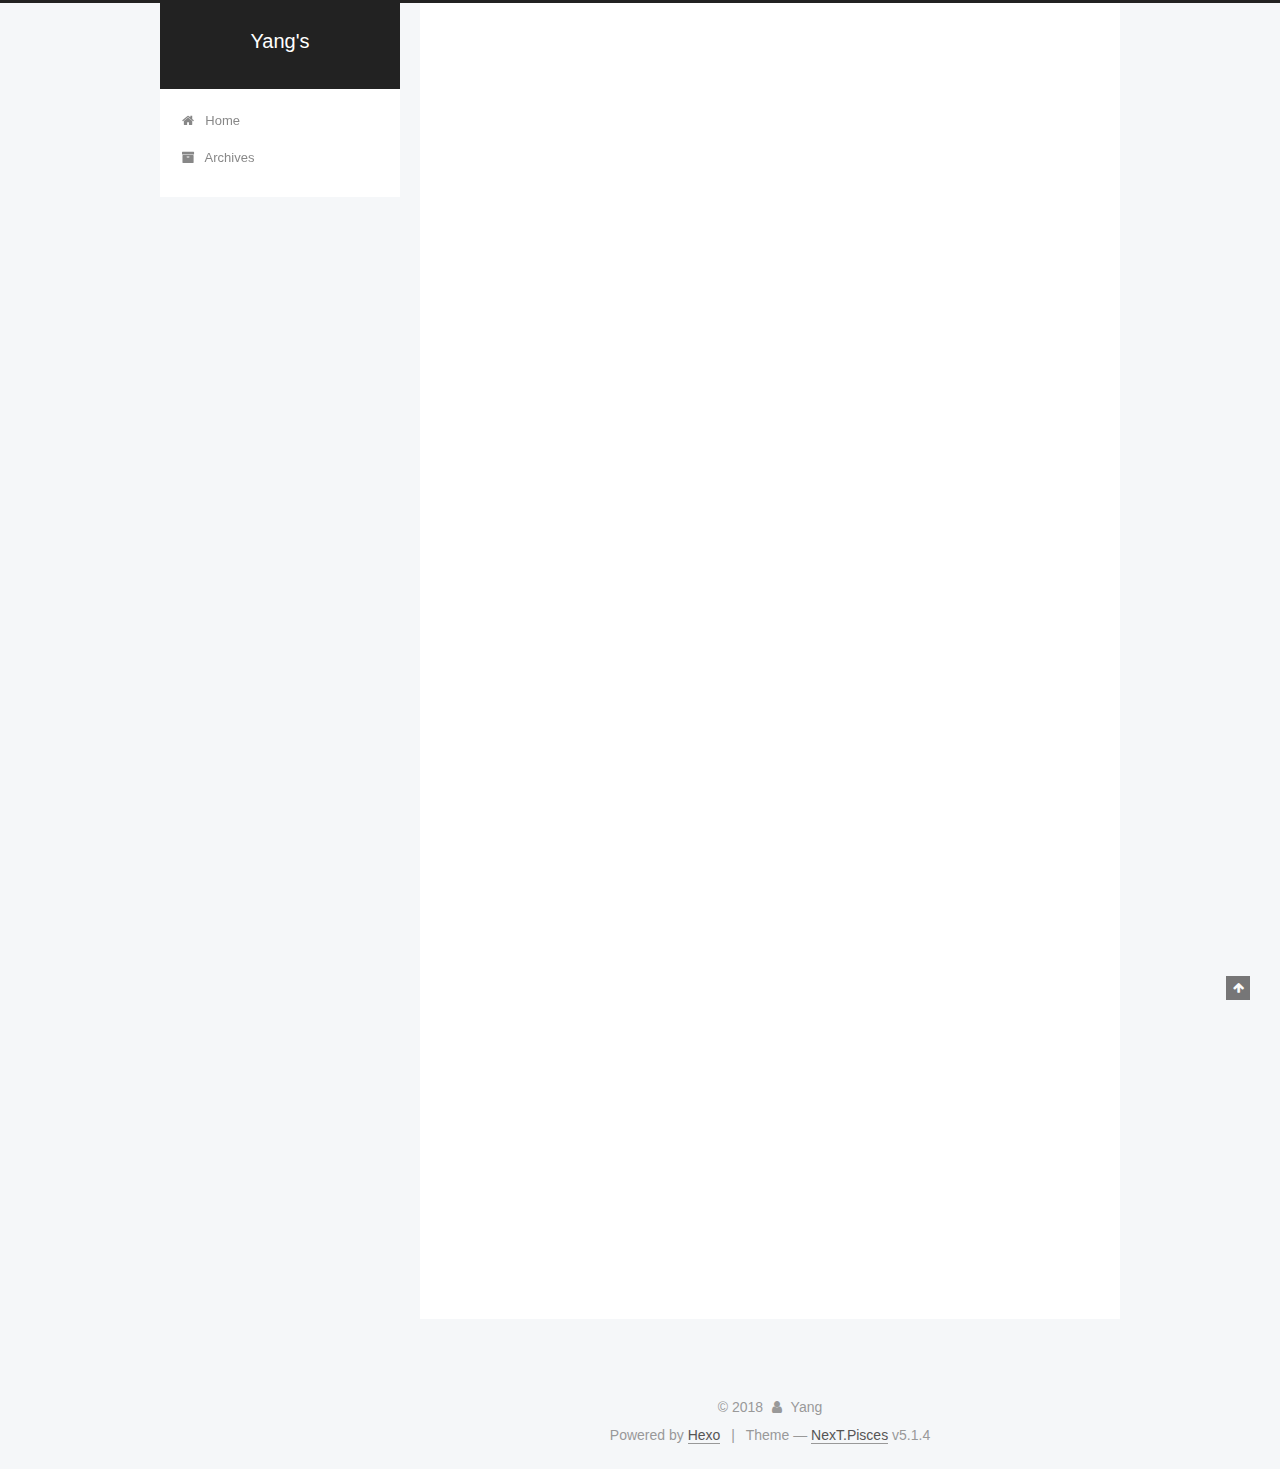
==== index.html @ 1e3bba25 "Site updated: 2018-10-28 23:21:45" ====
<!DOCTYPE html>



  


<html class="theme-next pisces use-motion" lang="en">
<head>
  <meta charset="UTF-8"/>
<meta http-equiv="X-UA-Compatible" content="IE=edge" />
<meta name="viewport" content="width=device-width, initial-scale=1, maximum-scale=1"/>
<meta name="theme-color" content="#222">









<meta http-equiv="Cache-Control" content="no-transform" />
<meta http-equiv="Cache-Control" content="no-siteapp" />
















  
  
  <link href="/lib/fancybox/source/jquery.fancybox.css?v=2.1.5" rel="stylesheet" type="text/css" />







<link href="/lib/font-awesome/css/font-awesome.min.css?v=4.6.2" rel="stylesheet" type="text/css" />

<link href="/css/main.css?v=5.1.4" rel="stylesheet" type="text/css" />


  <link rel="apple-touch-icon" sizes="180x180" href="/images/apple-touch-icon-next.png?v=5.1.4">


  <link rel="icon" type="image/png" sizes="32x32" href="/images/favicon-32x32-next.png?v=5.1.4">


  <link rel="icon" type="image/png" sizes="16x16" href="/images/favicon-16x16-next.png?v=5.1.4">


  <link rel="mask-icon" href="/images/logo.svg?v=5.1.4" color="#222">





  <meta name="keywords" content="Hexo, NexT" />










<meta name="description" content="Angular,React,HTML,CSS,JavaScript,Asp.net,C#,Bootstrap">
<meta property="og:type" content="website">
<meta property="og:title" content="Yang&#39;s">
<meta property="og:url" content="http://yoursite.com/index.html">
<meta property="og:site_name" content="Yang&#39;s">
<meta property="og:description" content="Angular,React,HTML,CSS,JavaScript,Asp.net,C#,Bootstrap">
<meta property="og:locale" content="en">
<meta name="twitter:card" content="summary">
<meta name="twitter:title" content="Yang&#39;s">
<meta name="twitter:description" content="Angular,React,HTML,CSS,JavaScript,Asp.net,C#,Bootstrap">



<script type="text/javascript" id="hexo.configurations">
  var NexT = window.NexT || {};
  var CONFIG = {
    root: '/',
    scheme: 'Pisces',
    version: '5.1.4',
    sidebar: {"position":"left","display":"post","offset":12,"b2t":false,"scrollpercent":false,"onmobile":false},
    fancybox: true,
    tabs: true,
    motion: {"enable":true,"async":false,"transition":{"post_block":"fadeIn","post_header":"slideDownIn","post_body":"slideDownIn","coll_header":"slideLeftIn","sidebar":"slideUpIn"}},
    duoshuo: {
      userId: '0',
      author: 'Author'
    },
    algolia: {
      applicationID: '',
      apiKey: '',
      indexName: '',
      hits: {"per_page":10},
      labels: {"input_placeholder":"Search for Posts","hits_empty":"We didn't find any results for the search: ${query}","hits_stats":"${hits} results found in ${time} ms"}
    }
  };
</script>



  <link rel="canonical" href="http://yoursite.com/"/>





  <title>Yang's</title>
  








</head>

<body itemscope itemtype="http://schema.org/WebPage" lang="en">

  
  
    
  

  <div class="container sidebar-position-left 
  page-home">
    <div class="headband"></div>

    <header id="header" class="header" itemscope itemtype="http://schema.org/WPHeader">
      <div class="header-inner"><div class="site-brand-wrapper">
  <div class="site-meta ">
    

    <div class="custom-logo-site-title">
      <a href="/"  class="brand" rel="start">
        <span class="logo-line-before"><i></i></span>
        <span class="site-title">Yang's</span>
        <span class="logo-line-after"><i></i></span>
      </a>
    </div>
      
        <p class="site-subtitle"></p>
      
  </div>

  <div class="site-nav-toggle">
    <button>
      <span class="btn-bar"></span>
      <span class="btn-bar"></span>
      <span class="btn-bar"></span>
    </button>
  </div>
</div>

<nav class="site-nav">
  

  
    <ul id="menu" class="menu">
      
        
        <li class="menu-item menu-item-home">
          <a href="/" rel="section">
            
              <i class="menu-item-icon fa fa-fw fa-home"></i> <br />
            
            Home
          </a>
        </li>
      
        
        <li class="menu-item menu-item-archives">
          <a href="/archives/" rel="section">
            
              <i class="menu-item-icon fa fa-fw fa-archive"></i> <br />
            
            Archives
          </a>
        </li>
      

      
    </ul>
  

  
</nav>



 </div>
    </header>

    <main id="main" class="main">
      <div class="main-inner">
        <div class="content-wrap">
          <div id="content" class="content">
            
  <section id="posts" class="posts-expand">
    
      

  

  
  
  

  <article class="post post-type-normal" itemscope itemtype="http://schema.org/Article">
  
  
  
  <div class="post-block">
    <link itemprop="mainEntityOfPage" href="http://yoursite.com/2018/10/14/A-reflection-on-comparing-coding-pattern-between-Angular-and-React/">

    <span hidden itemprop="author" itemscope itemtype="http://schema.org/Person">
      <meta itemprop="name" content="Yang">
      <meta itemprop="description" content="">
      <meta itemprop="image" content="/images/avatar.gif">
    </span>

    <span hidden itemprop="publisher" itemscope itemtype="http://schema.org/Organization">
      <meta itemprop="name" content="Yang's">
    </span>

    
      <header class="post-header">

        
        
          <h1 class="post-title" itemprop="name headline">
                
                <a class="post-title-link" href="/2018/10/14/A-reflection-on-comparing-coding-pattern-between-Angular-and-React/" itemprop="url">A reflection on comparing coding pattern between Angular and React</a></h1>
        

        <div class="post-meta">
          <span class="post-time">
            
              <span class="post-meta-item-icon">
                <i class="fa fa-calendar-o"></i>
              </span>
              
                <span class="post-meta-item-text">Posted on</span>
              
              <time title="Post created" itemprop="dateCreated datePublished" datetime="2018-10-14T21:02:24+13:00">
                2018-10-14
              </time>
            

            

            
          </span>

          

          
            
          

          
          

          

          

          

        </div>
      </header>
    

    
    
    
    <div class="post-body" itemprop="articleBody">

      
      

      
        
          
            
          
        
      
    </div>
    
    
    

    

    

    

    <footer class="post-footer">
      

      

      

      
      
        <div class="post-eof"></div>
      
    </footer>
  </div>
  
  
  
  </article>


    
      

  

  
  
  

  <article class="post post-type-normal" itemscope itemtype="http://schema.org/Article">
  
  
  
  <div class="post-block">
    <link itemprop="mainEntityOfPage" href="http://yoursite.com/2018/10/13/hello-world/">

    <span hidden itemprop="author" itemscope itemtype="http://schema.org/Person">
      <meta itemprop="name" content="Yang">
      <meta itemprop="description" content="">
      <meta itemprop="image" content="/images/avatar.gif">
    </span>

    <span hidden itemprop="publisher" itemscope itemtype="http://schema.org/Organization">
      <meta itemprop="name" content="Yang's">
    </span>

    
      <header class="post-header">

        
        
          <h1 class="post-title" itemprop="name headline">
                
                <a class="post-title-link" href="/2018/10/13/hello-world/" itemprop="url">【React】 Leap~Leap</a></h1>
        

        <div class="post-meta">
          <span class="post-time">
            
              <span class="post-meta-item-icon">
                <i class="fa fa-calendar-o"></i>
              </span>
              
                <span class="post-meta-item-text">Posted on</span>
              
              <time title="Post created" itemprop="dateCreated datePublished" datetime="2018-10-13T15:07:17+13:00">
                2018-10-13
              </time>
            

            

            
          </span>

          

          
            
          

          
          

          

          

          

        </div>
      </header>
    

    
    
    
    <div class="post-body" itemprop="articleBody">

      
      

      
        
          
            <p>This Leap~Leap project is done by using React and React-Redux. The process of designing state, modifing state and the corresponding rerendering helps me grasp those two essential<br>skills deeply. The snapshot is presenting below.<br>(<a href="https://fisheep8.github.io/leap/22954.png" target="_blank" rel="noopener">https://fisheep8.github.io/leap/22954.png</a>)</p>
<h2 id="Quick-Start"><a href="#Quick-Start" class="headerlink" title="Quick Start"></a>Quick Start</h2><h3 id="Create-a-new-post"><a href="#Create-a-new-post" class="headerlink" title="Create a new post"></a>Create a new post</h3><figure class="highlight bash"><table><tr><td class="gutter"><pre><span class="line">1</span><br></pre></td><td class="code"><pre><span class="line">$ hexo new <span class="string">"My New Post"</span></span><br></pre></td></tr></table></figure>
<p>More info: <a href="https://fisheep8.github.io/leap/22954.png" target="_blank" rel="noopener">Writing</a></p>
<h3 id="Run-server"><a href="#Run-server" class="headerlink" title="Run server"></a>Run server</h3><figure class="highlight bash"><table><tr><td class="gutter"><pre><span class="line">1</span><br></pre></td><td class="code"><pre><span class="line">$ hexo server</span><br></pre></td></tr></table></figure>
<p>More info: <a href="https://hexo.io/docs/server.html" target="_blank" rel="noopener">Server</a></p>
<h3 id="Generate-static-files"><a href="#Generate-static-files" class="headerlink" title="Generate static files"></a>Generate static files</h3><figure class="highlight bash"><table><tr><td class="gutter"><pre><span class="line">1</span><br></pre></td><td class="code"><pre><span class="line">$ hexo generate</span><br></pre></td></tr></table></figure>
<p>More info: <a href="https://hexo.io/docs/generating.html" target="_blank" rel="noopener">Generating</a></p>
<h3 id="Deploy-to-remote-sites"><a href="#Deploy-to-remote-sites" class="headerlink" title="Deploy to remote sites"></a>Deploy to remote sites</h3><figure class="highlight bash"><table><tr><td class="gutter"><pre><span class="line">1</span><br></pre></td><td class="code"><pre><span class="line">$ hexo deploy</span><br></pre></td></tr></table></figure>
<p>More info: <a href="https://hexo.io/docs/deployment.html" target="_blank" rel="noopener">Deployment</a></p>

          
        
      
    </div>
    
    
    

    

    

    

    <footer class="post-footer">
      

      

      

      
      
        <div class="post-eof"></div>
      
    </footer>
  </div>
  
  
  
  </article>


    
  </section>

  


          </div>
          


          

        </div>
        
          
  
  <div class="sidebar-toggle">
    <div class="sidebar-toggle-line-wrap">
      <span class="sidebar-toggle-line sidebar-toggle-line-first"></span>
      <span class="sidebar-toggle-line sidebar-toggle-line-middle"></span>
      <span class="sidebar-toggle-line sidebar-toggle-line-last"></span>
    </div>
  </div>

  <aside id="sidebar" class="sidebar">
    
    <div class="sidebar-inner">

      

      

      <section class="site-overview-wrap sidebar-panel sidebar-panel-active">
        <div class="site-overview">
          <div class="site-author motion-element" itemprop="author" itemscope itemtype="http://schema.org/Person">
            
              <p class="site-author-name" itemprop="name">Yang</p>
              <p class="site-description motion-element" itemprop="description">Angular,React,HTML,CSS,JavaScript,Asp.net,C#,Bootstrap</p>
          </div>

          <nav class="site-state motion-element">

            
              <div class="site-state-item site-state-posts">
              
                <a href="/archives/">
              
                  <span class="site-state-item-count">2</span>
                  <span class="site-state-item-name">posts</span>
                </a>
              </div>
            

            

            

          </nav>

          

          

          
          

          
          

          

        </div>
      </section>

      

      

    </div>
  </aside>


        
      </div>
    </main>

    <footer id="footer" class="footer">
      <div class="footer-inner">
        <div class="copyright">&copy; <span itemprop="copyrightYear">2018</span>
  <span class="with-love">
    <i class="fa fa-user"></i>
  </span>
  <span class="author" itemprop="copyrightHolder">Yang</span>

  
</div>


  <div class="powered-by">Powered by <a class="theme-link" target="_blank" href="https://hexo.io">Hexo</a></div>



  <span class="post-meta-divider">|</span>



  <div class="theme-info">Theme &mdash; <a class="theme-link" target="_blank" href="https://github.com/iissnan/hexo-theme-next">NexT.Pisces</a> v5.1.4</div>




        







        
      </div>
    </footer>

    
      <div class="back-to-top">
        <i class="fa fa-arrow-up"></i>
        
      </div>
    

    

  </div>

  

<script type="text/javascript">
  if (Object.prototype.toString.call(window.Promise) !== '[object Function]') {
    window.Promise = null;
  }
</script>









  












  
  
    <script type="text/javascript" src="/lib/jquery/index.js?v=2.1.3"></script>
  

  
  
    <script type="text/javascript" src="/lib/fastclick/lib/fastclick.min.js?v=1.0.6"></script>
  

  
  
    <script type="text/javascript" src="/lib/jquery_lazyload/jquery.lazyload.js?v=1.9.7"></script>
  

  
  
    <script type="text/javascript" src="/lib/velocity/velocity.min.js?v=1.2.1"></script>
  

  
  
    <script type="text/javascript" src="/lib/velocity/velocity.ui.min.js?v=1.2.1"></script>
  

  
  
    <script type="text/javascript" src="/lib/fancybox/source/jquery.fancybox.pack.js?v=2.1.5"></script>
  


  


  <script type="text/javascript" src="/js/src/utils.js?v=5.1.4"></script>

  <script type="text/javascript" src="/js/src/motion.js?v=5.1.4"></script>



  
  


  <script type="text/javascript" src="/js/src/affix.js?v=5.1.4"></script>

  <script type="text/javascript" src="/js/src/schemes/pisces.js?v=5.1.4"></script>



  

  


  <script type="text/javascript" src="/js/src/bootstrap.js?v=5.1.4"></script>



  


  




	





  





  












  





  

  

  

  
  

  

  

  

</body>
</html>
---- css/main.css ----
/* normalize.css v3.0.2 | MIT License | git.io/normalize */
html {
  font-family: sans-serif; /* 1 */
  -ms-text-size-adjust: 100%; /* 2 */
  -webkit-text-size-adjust: 100%; /* 2 */
}
body {
  margin: 0;
}
article,
aside,
details,
figcaption,
figure,
footer,
header,
hgroup,
main,
menu,
nav,
section,
summary {
  display: block;
}
audio,
canvas,
progress,
video {
  display: inline-block; /* 1 */
  vertical-align: baseline; /* 2 */
}
audio:not([controls]) {
  display: none;
  height: 0;
}
[hidden],
template {
  display: none;
}
a {
  background-color: transparent;
}
a:active,
a:hover {
  outline: 0;
}
abbr[title] {
  border-bottom: 1px dotted;
}
b,
strong {
  font-weight: bold;
}
dfn {
  font-style: italic;
}
h1 {
  font-size: 2em;
  margin: 0.67em 0;
}
mark {
  background: #ff0;
  color: #000;
}
small {
  font-size: 80%;
}
sub,
sup {
  font-size: 75%;
  line-height: 0;
  position: relative;
  vertical-align: baseline;
}
sup {
  top: -0.5em;
}
sub {
  bottom: -0.25em;
}
img {
  border: 0;
}
svg:not(:root) {
  overflow: hidden;
}
figure {
  margin: 1em 40px;
}
hr {
  -moz-box-sizing: content-box;
  box-sizing: content-box;
  height: 0;
}
pre {
  overflow: auto;
}
code,
kbd,
pre,
samp {
  font-family: monospace, monospace;
  font-size: 1em;
}
button,
input,
optgroup,
select,
textarea {
  color: inherit; /* 1 */
  font: inherit; /* 2 */
  margin: 0; /* 3 */
}
button {
  overflow: visible;
}
button,
select {
  text-transform: none;
}
button,
html input[type="button"],
input[type="reset"],
input[type="submit"] {
  -webkit-appearance: button; /* 2 */
  cursor: pointer; /* 3 */
}
button[disabled],
html input[disabled] {
  cursor: default;
}
button::-moz-focus-inner,
input::-moz-focus-inner {
  border: 0;
  padding: 0;
}
input {
  line-height: normal;
}
input[type="checkbox"],
input[type="radio"] {
  box-sizing: border-box; /* 1 */
  padding: 0; /* 2 */
}
input[type="number"]::-webkit-inner-spin-button,
input[type="number"]::-webkit-outer-spin-button {
  height: auto;
}
input[type="search"] {
  -webkit-appearance: textfield; /* 1 */
  -moz-box-sizing: content-box;
  -webkit-box-sizing: content-box; /* 2 */
  box-sizing: content-box;
}
input[type="search"]::-webkit-search-cancel-button,
input[type="search"]::-webkit-search-decoration {
  -webkit-appearance: none;
}
fieldset {
  border: 1px solid #c0c0c0;
  margin: 0 2px;
  padding: 0.35em 0.625em 0.75em;
}
legend {
  border: 0; /* 1 */
  padding: 0; /* 2 */
}
textarea {
  overflow: auto;
}
optgroup {
  font-weight: bold;
}
table {
  border-collapse: collapse;
  border-spacing: 0;
}
td,
th {
  padding: 0;
}
::selection {
  background: #262a30;
  color: #fff;
}
body {
  position: relative;
  font-family: 'Lato', "PingFang SC", "Microsoft YaHei", sans-serif;
  font-size: 14px;
  line-height: 2;
  color: #555;
  background: #f5f7f9;
}
@media (max-width: 767px) {
  body {
    padding-right: 0 !important;
  }
}
@media (min-width: 768px) and (max-width: 991px) {
  body {
    padding-right: 0 !important;
  }
}
@media (min-width: 1600px) {
  body {
    font-size: 16px;
  }
}
h1,
h2,
h3,
h4,
h5,
h6 {
  margin: 0;
  padding: 0;
  font-weight: bold;
  line-height: 1.5;
  font-family: 'Lato', "PingFang SC", "Microsoft YaHei", sans-serif;
}
h2,
h3,
h4,
h5,
h6 {
  margin: 20px 0 15px;
}
h1 {
  font-size: 22px;
}
@media (max-width: 767px) {
  h1 {
    font-size: 18px;
  }
}
h2 {
  font-size: 20px;
}
@media (max-width: 767px) {
  h2 {
    font-size: 16px;
  }
}
h3 {
  font-size: 18px;
}
@media (max-width: 767px) {
  h3 {
    font-size: 14px;
  }
}
h4 {
  font-size: 16px;
}
@media (max-width: 767px) {
  h4 {
    font-size: 12px;
  }
}
h5 {
  font-size: 14px;
}
@media (max-width: 767px) {
  h5 {
    font-size: 10px;
  }
}
h6 {
  font-size: 12px;
}
@media (max-width: 767px) {
  h6 {
    font-size: 8px;
  }
}
p {
  margin: 0 0 20px 0;
}
a {
  color: #555;
  text-decoration: none;
  outline: none;
  border-bottom: 1px solid #999;
  word-wrap: break-word;
}
a:hover {
  color: #222;
  border-bottom-color: #222;
}
blockquote {
  margin: 0;
  padding: 0;
}
img {
  display: block;
  margin: auto;
  max-width: 100%;
  height: auto;
}
hr {
  margin: 40px 0;
  height: 3px;
  border: none;
  background-color: #ddd;
  background-image: repeating-linear-gradient(-45deg, #fff, #fff 4px, transparent 4px, transparent 8px);
}
blockquote {
  padding: 0 15px;
  color: #666;
  border-left: 4px solid #ddd;
}
blockquote cite::before {
  content: "-";
  padding: 0 5px;
}
dt {
  font-weight: 700;
}
dd {
  margin: 0;
  padding: 0;
}
kbd {
  border: 1px solid #ccc;
  border-radius: 0.2em;
  box-shadow: 0.1em 0.1em 0.2em rgba(0,0,0,0.1);
  background-color: #f9f9f9;
  font-family: inherit;
  background-image: -webkit-linear-gradient(top, #eee, #fff, #eee);
  padding: 0.1em 0.3em;
  white-space: nowrap;
}
.text-left {
  text-align: left;
}
.text-center {
  text-align: center;
}
.text-right {
  text-align: right;
}
.text-justify {
  text-align: justify;
}
.text-nowrap {
  white-space: nowrap;
}
.text-lowercase {
  text-transform: lowercase;
}
.text-uppercase {
  text-transform: uppercase;
}
.text-capitalize {
  text-transform: capitalize;
}
.center-block {
  display: block;
  margin-left: auto;
  margin-right: auto;
}
.clearfix:before,
.clearfix:after {
  content: " ";
  display: table;
}
.clearfix:after {
  clear: both;
}
.pullquote {
  width: 45%;
}
.pullquote.left {
  float: left;
  margin-left: 5px;
  margin-right: 10px;
}
.pullquote.right {
  float: right;
  margin-left: 10px;
  margin-right: 5px;
}
.affix.affix.affix {
  position: fixed;
}
.translation {
  margin-top: -20px;
  font-size: 14px;
  color: #999;
}
.scrollbar-measure {
  width: 100px;
  height: 100px;
  overflow: scroll;
  position: absolute;
  top: -9999px;
}
.use-motion .motion-element {
  opacity: 0;
}
table {
  margin: 20px 0;
  width: 100%;
  border-collapse: collapse;
  border-spacing: 0;
  border: 1px solid #ddd;
  font-size: 14px;
  table-layout: fixed;
  word-wrap: break-all;
}
table>tbody>tr:nth-of-type(odd) {
  background-color: #f9f9f9;
}
table>tbody>tr:hover {
  background-color: #f5f5f5;
}
caption,
th,
td {
  padding: 8px;
  text-align: left;
  vertical-align: middle;
  font-weight: normal;
}
th,
td {
  border-bottom: 3px solid #ddd;
  border-right: 1px solid #eee;
}
th {
  padding-bottom: 10px;
  font-weight: 700;
}
td {
  border-bottom-width: 1px;
}
html,
body {
  height: 100%;
}
.container {
  position: relative;
  min-height: 100%;
}
.header-inner {
  margin: 0 auto;
  padding: 100px 0 70px;
  width: 700px;
}
@media (min-width: 1600px) {
  .container .header-inner {
    width: 900px;
  }
}
.main {
  padding-bottom: 150px;
}
.main-inner {
  margin: 0 auto;
  width: 700px;
}
@media (min-width: 1600px) {
  .container .main-inner {
    width: 900px;
  }
}
.footer {
  position: absolute;
  left: 0;
  bottom: 0;
  width: 100%;
  min-height: 50px;
}
.footer-inner {
  box-sizing: border-box;
  margin: 20px auto;
  width: 700px;
}
@media (min-width: 1600px) {
  .container .footer-inner {
    width: 900px;
  }
}
pre,
.highlight {
  overflow: auto;
  margin: 20px 0;
  padding: 0;
  font-size: 13px;
  color: #4d4d4c;
  background: #f7f7f7;
  line-height: 1.6;
}
pre,
code {
  font-family: consolas, Menlo, "PingFang SC", "Microsoft YaHei", monospace;
}
code {
  padding: 2px 4px;
  word-wrap: break-word;
  color: #555;
  background: #eee;
  border-radius: 3px;
  font-size: 13px;
}
pre {
  padding: 10px;
}
pre code {
  padding: 0;
  color: #4d4d4c;
  background: none;
  text-shadow: none;
}
.highlight {
  border-radius: 1px;
}
.highlight pre {
  border: none;
  margin: 0;
  padding: 10px 0;
}
.highlight table {
  margin: 0;
  width: auto;
  border: none;
}
.highlight td {
  border: none;
  padding: 0;
}
.highlight figcaption {
  font-size: 1em;
  color: #4d4d4c;
  line-height: 1em;
  margin-bottom: 1em;
}
.highlight figcaption:before,
.highlight figcaption:after {
  content: " ";
  display: table;
}
.highlight figcaption:after {
  clear: both;
}
.highlight figcaption a {
  float: right;
  color: #4d4d4c;
}
.highlight figcaption a:hover {
  border-bottom-color: #4d4d4c;
}
.highlight .gutter pre {
  padding-left: 10px;
  padding-right: 10px;
  color: #869194;
  text-align: right;
  background-color: #eff2f3;
}
.highlight .code pre {
  width: 100%;
  padding-left: 10px;
  padding-right: 10px;
  background-color: #f7f7f7;
}
.highlight .line {
  height: 20px;
}
.gutter {
  -webkit-user-select: none;
  -moz-user-select: none;
  -ms-user-select: none;
  user-select: none;
}
.gist table {
  width: auto;
}
.gist table td {
  border: none;
}
pre .deletion {
  background: #fdd;
}
pre .addition {
  background: #dfd;
}
pre .meta {
  color: #8959a8;
}
pre .comment {
  color: #8e908c;
}
pre .variable,
pre .attribute,
pre .tag,
pre .regexp,
pre .ruby .constant,
pre .xml .tag .title,
pre .xml .pi,
pre .xml .doctype,
pre .html .doctype,
pre .css .id,
pre .css .class,
pre .css .pseudo {
  color: #c82829;
}
pre .number,
pre .preprocessor,
pre .built_in,
pre .literal,
pre .params,
pre .constant,
pre .command {
  color: #f5871f;
}
pre .ruby .class .title,
pre .css .rules .attribute,
pre .string,
pre .value,
pre .inheritance,
pre .header,
pre .ruby .symbol,
pre .xml .cdata,
pre .special,
pre .number,
pre .formula {
  color: #718c00;
}
pre .title,
pre .css .hexcolor {
  color: #3e999f;
}
pre .function,
pre .python .decorator,
pre .python .title,
pre .ruby .function .title,
pre .ruby .title .keyword,
pre .perl .sub,
pre .javascript .title,
pre .coffeescript .title {
  color: #4271ae;
}
pre .keyword,
pre .javascript .function {
  color: #8959a8;
}
.full-image.full-image.full-image.full-image {
  border: none;
  max-width: 100%;
  width: auto;
  margin: 20px auto 25px;
}
@media (min-width: 992px) {
  .full-image.full-image.full-image.full-image {
    max-width: none;
    width: 118%;
    margin: 0 -9%;
  }
}
.blockquote-center,
.page-home .post-type-quote blockquote,
.page-post-detail .post-type-quote blockquote {
  position: relative;
  margin: 40px 0;
  padding: 0;
  border-left: none;
  text-align: center;
}
.blockquote-center::before,
.page-home .post-type-quote blockquote::before,
.page-post-detail .post-type-quote blockquote::before,
.blockquote-center::after,
.page-home .post-type-quote blockquote::after,
.page-post-detail .post-type-quote blockquote::after {
  position: absolute;
  content: ' ';
  display: block;
  width: 100%;
  height: 24px;
  opacity: 0.2;
  background-repeat: no-repeat;
  background-position: 0 -6px;
  background-size: 22px 22px;
}
.blockquote-center::before,
.page-home .post-type-quote blockquote::before,
.page-post-detail .post-type-quote blockquote::before {
  top: -20px;
  background-image: url("../images/quote-l.svg");
  border-top: 1px solid #ccc;
}
.blockquote-center::after,
.page-home .post-type-quote blockquote::after,
.page-post-detail .post-type-quote blockquote::after {
  bottom: -20px;
  background-image: url("../images/quote-r.svg");
  border-bottom: 1px solid #ccc;
  background-position: 100% 8px;
}
.blockquote-center p,
.page-home .post-type-quote blockquote p,
.page-post-detail .post-type-quote blockquote p,
.blockquote-center div,
.page-home .post-type-quote blockquote div,
.page-post-detail .post-type-quote blockquote div {
  text-align: center;
}
.post .post-body .group-picture img {
  box-sizing: border-box;
  padding: 0 3px;
  border: none;
}
.post .group-picture-row {
  overflow: hidden;
  margin-top: 6px;
}
.post .group-picture-row:first-child {
  margin-top: 0;
}
.post .group-picture-column {
  float: left;
}
.page-post-detail .post-body .group-picture-column {
  float: none;
  margin-top: 10px;
  width: auto !important;
}
.page-post-detail .post-body .group-picture-column img {
  margin: 0 auto;
}
.page-archive .group-picture-container {
  overflow: hidden;
}
.page-archive .group-picture-row {
  float: left;
}
.page-archive .group-picture-row:first-child {
  margin-top: 6px;
}
.page-archive .group-picture-column {
  max-width: 150px;
  max-height: 150px;
}
.post-body .note {
  position: relative;
  padding: 15px;
  margin-bottom: 20px;
  border: 1px solid #eee;
  border-left-width: 5px;
  border-radius: 3px;
}
.post-body .note h2,
.post-body .note h3,
.post-body .note h4,
.post-body .note h5,
.post-body .note h6 {
  margin-top: 0;
  margin-bottom: 0;
  border-bottom: initial;
  padding-top: 0 !important;
}
.post-body .note p:first-child,
.post-body .note ul:first-child,
.post-body .note ol:first-child,
.post-body .note table:first-child,
.post-body .note pre:first-child,
.post-body .note blockquote:first-child {
  margin-top: 0;
}
.post-body .note p:last-child,
.post-body .note ul:last-child,
.post-body .note ol:last-child,
.post-body .note table:last-child,
.post-body .note pre:last-child,
.post-body .note blockquote:last-child {
  margin-bottom: 0;
}
.post-body .note.default {
  border-left-color: #777;
}
.post-body .note.default h2,
.post-body .note.default h3,
.post-body .note.default h4,
.post-body .note.default h5,
.post-body .note.default h6 {
  color: #777;
}
.post-body .note.primary {
  border-left-color: #6f42c1;
}
.post-body .note.primary h2,
.post-body .note.primary h3,
.post-body .note.primary h4,
.post-body .note.primary h5,
.post-body .note.primary h6 {
  color: #6f42c1;
}
.post-body .note.info {
  border-left-color: #428bca;
}
.post-body .note.info h2,
.post-body .note.info h3,
.post-body .note.info h4,
.post-body .note.info h5,
.post-body .note.info h6 {
  color: #428bca;
}
.post-body .note.success {
  border-left-color: #5cb85c;
}
.post-body .note.success h2,
.post-body .note.success h3,
.post-body .note.success h4,
.post-body .note.success h5,
.post-body .note.success h6 {
  color: #5cb85c;
}
.post-body .note.warning {
  border-left-color: #f0ad4e;
}
.post-body .note.warning h2,
.post-body .note.warning h3,
.post-body .note.warning h4,
.post-body .note.warning h5,
.post-body .note.warning h6 {
  color: #f0ad4e;
}
.post-body .note.danger {
  border-left-color: #d9534f;
}
.post-body .note.danger h2,
.post-body .note.danger h3,
.post-body .note.danger h4,
.post-body .note.danger h5,
.post-body .note.danger h6 {
  color: #d9534f;
}
.post-body .label {
  display: inline;
  padding: 0 2px;
  white-space: nowrap;
}
.post-body .label.default {
  background-color: #f0f0f0;
}
.post-body .label.primary {
  background-color: #efe6f7;
}
.post-body .label.info {
  background-color: #e5f2f8;
}
.post-body .label.success {
  background-color: #e7f4e9;
}
.post-body .label.warning {
  background-color: #fcf6e1;
}
.post-body .label.danger {
  background-color: #fae8eb;
}
.post-body .tabs {
  position: relative;
  display: block;
  margin-bottom: 20px;
  padding-top: 10px;
}
.post-body .tabs ul.nav-tabs {
  margin: 0;
  padding: 0;
  display: flex;
  margin-bottom: -1px;
}
@media (max-width: 413px) {
  .post-body .tabs ul.nav-tabs {
    display: block;
    margin-bottom: 5px;
  }
}
.post-body .tabs ul.nav-tabs li.tab {
  list-style-type: none !important;
  margin: 0 0.25em 0 0;
  border-top: 3px solid transparent;
  border-left: 1px solid transparent;
  border-right: 1px solid transparent;
}
@media (max-width: 413px) {
  .post-body .tabs ul.nav-tabs li.tab {
    margin: initial;
    border-top: 1px solid transparent;
    border-left: 3px solid transparent;
    border-right: 1px solid transparent;
    border-bottom: 1px solid transparent;
  }
}
.post-body .tabs ul.nav-tabs li.tab a {
  outline: 0;
  border-bottom: initial;
  display: block;
  line-height: 1.8em;
  padding: 0.25em 0.75em;
  transition-duration: 0.2s;
  transition-timing-function: ease-out;
  transition-delay: 0s;
}
.post-body .tabs ul.nav-tabs li.tab a i {
  width: 1.285714285714286em;
}
.post-body .tabs ul.nav-tabs li.tab.active {
  border-top: 3px solid #fc6423;
  border-left: 1px solid #ddd;
  border-right: 1px solid #ddd;
  background-color: #fff;
}
@media (max-width: 413px) {
  .post-body .tabs ul.nav-tabs li.tab.active {
    border-top: 1px solid #ddd;
    border-left: 3px solid #fc6423;
    border-right: 1px solid #ddd;
    border-bottom: 1px solid #ddd;
  }
}
.post-body .tabs ul.nav-tabs li.tab.active a {
  cursor: default;
  color: #555;
}
.post-body .tabs .tab-content {
  background-color: #fff;
}
.post-body .tabs .tab-content .tab-pane {
  border: 1px solid #ddd;
  padding: 20px 20px 0 20px;
}
.post-body .tabs .tab-content .tab-pane:not(.active) {
  display: none !important;
}
.post-body .tabs .tab-content .tab-pane.active {
  display: block !important;
}
.btn {
  display: inline-block;
  padding: 0 20px;
  font-size: 14px;
  color: #555;
  background: #fff;
  border: 2px solid #555;
  text-decoration: none;
  border-radius: 2px;
  transition-property: background-color;
  transition-duration: 0.2s;
  transition-timing-function: ease-in-out;
  transition-delay: 0s;
  line-height: 2;
}
.btn:hover {
  border-color: #222;
  color: #fff;
  background: #222;
}
.btn +.btn {
  margin: 0 0 8px 8px;
}
.btn .fa-fw {
  width: 1.285714285714286em;
  text-align: left;
}
.btn-bar {
  display: block;
  width: 22px;
  height: 2px;
  background: #555;
  border-radius: 1px;
}
.btn-bar+.btn-bar {
  margin-top: 4px;
}
.pagination {
  margin: 120px 0 40px;
  text-align: center;
  border-top: 1px solid #eee;
}
.page-number-basic,
.pagination .prev,
.pagination .next,
.pagination .page-number,
.pagination .space {
  display: inline-block;
  position: relative;
  top: -1px;
  margin: 0 10px;
  padding: 0 11px;
}
@media (max-width: 767px) {
  .page-number-basic,
  .pagination .prev,
  .pagination .next,
  .pagination .page-number,
  .pagination .space {
    margin: 0 5px;
  }
}
.pagination .prev,
.pagination .next,
.pagination .page-number {
  border-bottom: 0;
  border-top: 1px solid #eee;
  transition-property: border-color;
  transition-duration: 0.2s;
  transition-timing-function: ease-in-out;
  transition-delay: 0s;
}
.pagination .prev:hover,
.pagination .next:hover,
.pagination .page-number:hover {
  border-top-color: #222;
}
.pagination .space {
  padding: 0;
  margin: 0;
}
.pagination .prev {
  margin-left: 0;
}
.pagination .next {
  margin-right: 0;
}
.pagination .page-number.current {
  color: #fff;
  background: #ccc;
  border-top-color: #ccc;
}
@media (max-width: 767px) {
  .pagination {
    border-top: none;
  }
  .pagination .prev,
  .pagination .next,
  .pagination .page-number {
    margin-bottom: 10px;
    border-top: 0;
    border-bottom: 1px solid #eee;
    padding: 0 10px;
  }
  .pagination .prev:hover,
  .pagination .next:hover,
  .pagination .page-number:hover {
    border-bottom-color: #222;
  }
}
.comments {
  margin: 60px 20px 0;
}
.tag-cloud {
  text-align: center;
}
.tag-cloud a {
  display: inline-block;
  margin: 10px;
}
.back-to-top {
  box-sizing: border-box;
  position: fixed;
  bottom: -100px;
  right: 30px;
  z-index: 1050;
  padding: 0 6px;
  width: 24px;
  background: #222;
  font-size: 12px;
  opacity: 0.6;
  color: #fff;
  cursor: pointer;
  text-align: center;
  -webkit-transform: translateZ(0);
  transition-property: bottom;
  transition-duration: 0.2s;
  transition-timing-function: ease-in-out;
  transition-delay: 0s;
}
@media (min-width: 768px) and (max-width: 991px) {
  .back-to-top {
    display: none !important;
  }
}
@media (max-width: 767px) {
  .back-to-top {
    display: none !important;
  }
}
.back-to-top.back-to-top-on {
  bottom: 30px;
}
.header {
  background: transparent;
}
.header-inner {
  position: relative;
}
.headband {
  height: 3px;
  background: #222;
}
.site-meta {
  margin: 0;
  text-align: center;
}
@media (max-width: 767px) {
  .site-meta {
    text-align: center;
  }
}
.brand {
  position: relative;
  display: inline-block;
  padding: 0 40px;
  color: #fff;
  background: #222;
  border-bottom: none;
}
.brand:hover {
  color: #fff;
}
.logo {
  display: inline-block;
  margin-right: 5px;
  line-height: 36px;
  vertical-align: top;
}
.site-title {
  display: inline-block;
  vertical-align: top;
  line-height: 36px;
  font-size: 20px;
  font-weight: normal;
  font-family: 'Lato', "PingFang SC", "Microsoft YaHei", sans-serif;
}
.site-subtitle {
  margin-top: 10px;
  font-size: 13px;
  color: #ddd;
}
.use-motion .brand {
  opacity: 0;
}
.use-motion .logo,
.use-motion .site-title,
.use-motion .site-subtitle {
  opacity: 0;
  position: relative;
  top: -10px;
}
.site-nav-toggle {
  display: none;
  position: absolute;
  top: 10px;
  left: 10px;
}
@media (max-width: 767px) {
  .site-nav-toggle {
    display: block;
  }
}
.site-nav-toggle button {
  margin-top: 2px;
  padding: 9px 10px;
  background: transparent;
  border: none;
}
@media (max-width: 767px) {
  .site-nav {
    display: none;
    margin: 0 -10px;
    padding: 0 10px;
    clear: both;
    border-top: 1px solid #ddd;
  }
}
@media (min-width: 768px) and (max-width: 991px) {
  .site-nav {
    display: block !important;
  }
}
@media (min-width: 992px) {
  .site-nav {
    display: block !important;
  }
}
.menu {
  margin-top: 20px;
  padding-left: 0;
  text-align: center;
}
.menu .menu-item {
  display: inline-block;
  margin: 0 10px;
  list-style: none;
}
@media screen and (max-width: 767px) {
  .menu .menu-item {
    margin-top: 10px;
  }
}
.menu .menu-item a {
  display: block;
  font-size: 13px;
  line-height: inherit;
  border-bottom: 1px solid transparent;
  transition-property: border-color;
  transition-duration: 0.2s;
  transition-timing-function: ease-in-out;
  transition-delay: 0s;
}
.menu .menu-item a:hover,
.menu-item-active a {
  border-bottom-color: #222;
}
.menu .menu-item .fa {
  margin-right: 5px;
}
.use-motion .menu-item {
  opacity: 0;
}
.post-body {
  font-family: 'Lato', "PingFang SC", "Microsoft YaHei", sans-serif;
}
@media (max-width: 767px) {
  .post-body {
    word-break: break-word;
  }
}
.post-body .fancybox img {
  display: block !important;
  margin: 0 auto;
  cursor: pointer;
  cursor: zoom-in;
  cursor: -webkit-zoom-in;
}
.post-body .image-caption,
.post-body .figure .caption {
  margin: -20px auto 15px;
  text-align: center;
  font-size: 14px;
  color: #999;
  font-weight: bold;
  line-height: 1;
}
.post-sticky-flag {
  display: inline-block;
  font-size: 16px;
  -ms-transform: rotate(30deg);
  -webkit-transform: rotate(30deg);
  -moz-transform: rotate(30deg);
  -ms-transform: rotate(30deg);
  -o-transform: rotate(30deg);
  transform: rotate(30deg);
}
.use-motion .post-block,
.use-motion .pagination,
.use-motion .comments {
  opacity: 0;
}
.use-motion .post-header {
  opacity: 0;
}
.use-motion .post-body {
  opacity: 0;
}
.use-motion .collection-title {
  opacity: 0;
}
.posts-expand {
  padding-top: 40px;
}
@media (max-width: 767px) {
  .posts-expand {
    margin: 0 20px;
  }
  .post-body pre .gutter pre {
    padding-right: 10px;
  }
  .post-body .highlight {
    margin-left: 0px;
    margin-right: 0px;
    padding: 0;
  }
  .post-body .highlight .gutter pre {
    padding-right: 10px;
  }
}
@media (min-width: 992px) {
  .posts-expand .post-body {
    text-align: justify;
  }
}
.posts-expand .post-body h2,
.posts-expand .post-body h3,
.posts-expand .post-body h4,
.posts-expand .post-body h5,
.posts-expand .post-body h6 {
  padding-top: 10px;
}
.posts-expand .post-body h2 .header-anchor,
.posts-expand .post-body h3 .header-anchor,
.posts-expand .post-body h4 .header-anchor,
.posts-expand .post-body h5 .header-anchor,
.posts-expand .post-body h6 .header-anchor {
  float: right;
  margin-left: 10px;
  color: #ccc;
  border-bottom-style: none;
  visibility: hidden;
}
.posts-expand .post-body h2 .header-anchor:hover,
.posts-expand .post-body h3 .header-anchor:hover,
.posts-expand .post-body h4 .header-anchor:hover,
.posts-expand .post-body h5 .header-anchor:hover,
.posts-expand .post-body h6 .header-anchor:hover {
  color: inherit;
}
.posts-expand .post-body h2:hover .header-anchor,
.posts-expand .post-body h3:hover .header-anchor,
.posts-expand .post-body h4:hover .header-anchor,
.posts-expand .post-body h5:hover .header-anchor,
.posts-expand .post-body h6:hover .header-anchor {
  visibility: visible;
}
.posts-expand .post-body ul li {
  list-style: circle;
}
.posts-expand .post-body img {
  box-sizing: border-box;
  margin: auto;
  padding: 3px;
  border: 1px solid #ddd;
}
.posts-expand .post-body .fancybox img {
  margin: 0 auto 25px;
}
@media (max-width: 767px) {
  .posts-collapse {
    margin: 0 20px;
  }
  .posts-collapse .post-title,
  .posts-collapse .post-meta {
    display: block;
    width: auto;
    text-align: left;
  }
}
.posts-collapse {
  position: relative;
  z-index: 1010;
  margin-left: 55px;
}
.posts-collapse::after {
  content: " ";
  position: absolute;
  top: 20px;
  left: 0;
  margin-left: -2px;
  width: 4px;
  height: 100%;
  background: #f5f5f5;
  z-index: -1;
}
@media (max-width: 767px) {
  .posts-collapse {
    margin: 0 20px;
  }
}
.posts-collapse .collection-title {
  position: relative;
  margin: 60px 0;
}
.posts-collapse .collection-title h1,
.posts-collapse .collection-title h2 {
  margin-left: 20px;
}
.posts-collapse .collection-title small {
  color: #bbb;
  margin-left: 5px;
}
.posts-collapse .collection-title::before {
  content: " ";
  position: absolute;
  left: 0;
  top: 50%;
  margin-left: -4px;
  margin-top: -4px;
  width: 8px;
  height: 8px;
  background: #bbb;
  border-radius: 50%;
}
.posts-collapse .post {
  margin: 30px 0;
}
.posts-collapse .post-header {
  position: relative;
  transition-duration: 0.2s;
  transition-timing-function: ease-in-out;
  transition-delay: 0s;
  transition-property: border;
  border-bottom: 1px dashed #ccc;
}
.posts-collapse .post-header::before {
  content: " ";
  position: absolute;
  left: 0;
  top: 12px;
  width: 6px;
  height: 6px;
  margin-left: -4px;
  background: #bbb;
  border-radius: 50%;
  border: 1px solid #fff;
  transition-duration: 0.2s;
  transition-timing-function: ease-in-out;
  transition-delay: 0s;
  transition-property: background;
}
.posts-collapse .post-header:hover {
  border-bottom-color: #666;
}
.posts-collapse .post-header:hover::before {
  background: #222;
}
.posts-collapse .post-meta {
  position: absolute;
  font-size: 12px;
  left: 20px;
  top: 5px;
}
.posts-collapse .post-comments-count {
  display: none;
}
.posts-collapse .post-title {
  margin-left: 60px;
  font-size: 16px;
  font-weight: normal;
  line-height: inherit;
}
.posts-collapse .post-title::after {
  margin-left: 3px;
  opacity: 0.6;
}
.posts-collapse .post-title a {
  color: #666;
  border-bottom: none;
}
.page-home .post-type-quote .post-header,
.page-post-detail .post-type-quote .post-header,
.page-home .post-type-quote .post-tags,
.page-post-detail .post-type-quote .post-tags {
  display: none;
}
.posts-expand .post-title {
  text-align: center;
  word-break: break-word;
  font-weight: 400;
}
.posts-expand .post-title-link {
  display: inline-block;
  position: relative;
  color: #555;
  border-bottom: none;
  line-height: 1.2;
  vertical-align: top;
}
.posts-expand .post-title-link::before {
  content: "";
  position: absolute;
  width: 100%;
  height: 2px;
  bottom: 0;
  left: 0;
  background-color: #000;
  visibility: hidden;
  -webkit-transform: scaleX(0);
  -moz-transform: scaleX(0);
  -ms-transform: scaleX(0);
  -o-transform: scaleX(0);
  transform: scaleX(0);
  transition-duration: 0.2s;
  transition-timing-function: ease-in-out;
  transition-delay: 0s;
}
.posts-expand .post-title-link:hover::before {
  visibility: visible;
  -webkit-transform: scaleX(1);
  -moz-transform: scaleX(1);
  -ms-transform: scaleX(1);
  -o-transform: scaleX(1);
  transform: scaleX(1);
}
.posts-expand .post-title-link .fa {
  font-size: 16px;
}
.posts-expand .post-meta {
  margin: 3px 0 60px 0;
  color: #999;
  font-family: 'Lato', "PingFang SC", "Microsoft YaHei", sans-serif;
  font-size: 12px;
  text-align: center;
}
.posts-expand .post-meta .post-category-list {
  display: inline-block;
  margin: 0;
  padding: 3px;
}
.posts-expand .post-meta .post-category-list-link {
  color: #999;
}
.posts-expand .post-meta .post-description {
  font-size: 14px;
  margin-top: 2px;
}
.post-meta-divider {
  margin: 0 0.5em;
}
.post-meta-item-icon {
  margin-right: 3px;
}
@media (min-width: 768px) and (max-width: 991px) {
  .post-meta-item-icon {
    display: inline-block;
  }
}
@media (max-width: 767px) {
  .post-meta-item-icon {
    display: inline-block;
  }
}
@media (min-width: 768px) and (max-width: 991px) {
  .post-meta-item-text {
    display: none;
  }
}
@media (max-width: 767px) {
  .post-meta-item-text {
    display: none;
  }
}
@media (max-width: 767px) {
  .posts-expand .post-comments-count {
    display: none;
  }
}
.post-button {
  margin-top: 40px;
}
.posts-expand .post-tags {
  margin-top: 40px;
  text-align: center;
}
.posts-expand .post-tags a {
  display: inline-block;
  margin-right: 10px;
  font-size: 13px;
}
.post-nav {
  display: table;
  margin-top: 15px;
  width: 100%;
  border-top: 1px solid #eee;
}
.post-nav-divider {
  display: table-cell;
  width: 10%;
}
.post-nav-item {
  display: table-cell;
  padding: 10px 0 0 0;
  width: 45%;
  vertical-align: top;
}
.post-nav-item a {
  position: relative;
  display: block;
  line-height: 25px;
  font-size: 14px;
  color: #555;
  border-bottom: none;
}
.post-nav-item a:hover {
  color: #222;
  border-bottom: none;
}
.post-nav-item a:active {
  top: 2px;
}
.post-nav-item .fa {
  position: absolute;
  top: 8px;
  left: 0;
  font-size: 12px;
}
.post-nav-next a {
  padding-left: 15px;
}
.post-nav-prev {
  text-align: right;
}
.post-nav-prev a {
  padding-right: 15px;
}
.post-nav-prev .fa {
  right: 0;
  left: auto;
}
.posts-expand .post-eof {
  display: block;
  margin: 80px auto 60px;
  width: 8%;
  height: 1px;
  background: #ccc;
  text-align: center;
}
.post:last-child .post-eof.post-eof.post-eof {
  display: none;
}
.post-gallery {
  display: table;
  table-layout: fixed;
  width: 100%;
  border-collapse: separate;
}
.post-gallery-row {
  display: table-row;
}
.post-gallery .post-gallery-img {
  display: table-cell;
  text-align: center;
  vertical-align: middle;
  border: none;
}
.post-gallery .post-gallery-img img {
  max-width: 100%;
  max-height: 100%;
  border: none;
}
.fancybox-close,
.fancybox-close:hover {
  border: none;
}
.rtl.post-body p,
.rtl.post-body a,
.rtl.post-body h1,
.rtl.post-body h2,
.rtl.post-body h3,
.rtl.post-body h4,
.rtl.post-body h5,
.rtl.post-body h6,
.rtl.post-body li,
.rtl.post-body ul,
.rtl.post-body ol {
  direction: rtl;
  font-family: UKIJ Ekran;
}
.rtl.post-title {
  font-family: UKIJ Ekran;
}
.sidebar {
  position: fixed;
  right: 0;
  top: 0;
  bottom: 0;
  width: 0;
  z-index: 1040;
  box-shadow: inset 0 2px 6px #000;
  background: #222;
  -webkit-transform: translateZ(0);
}
.sidebar a {
  color: #999;
  border-bottom-color: #555;
}
.sidebar a:hover {
  color: #eee;
}
@media (min-width: 768px) and (max-width: 991px) {
  .sidebar {
    display: none !important;
  }
}
@media (max-width: 767px) {
  .sidebar {
    display: none !important;
  }
}
.sidebar-inner {
  position: relative;
  padding: 20px 10px;
  color: #999;
  text-align: center;
}
.site-overview-wrap {
  overflow: hidden;
}
.site-overview {
  overflow-y: auto;
  overflow-x: hidden;
}
.sidebar-toggle {
  position: fixed;
  right: 30px;
  bottom: 45px;
  width: 14px;
  height: 14px;
  padding: 5px;
  background: #222;
  line-height: 0;
  z-index: 1050;
  cursor: pointer;
  -webkit-transform: translateZ(0);
}
@media (min-width: 768px) and (max-width: 991px) {
  .sidebar-toggle {
    display: none !important;
  }
}
@media (max-width: 767px) {
  .sidebar-toggle {
    display: none !important;
  }
}
.sidebar-toggle-line {
  position: relative;
  display: inline-block;
  vertical-align: top;
  height: 2px;
  width: 100%;
  background: #fff;
  margin-top: 3px;
}
.sidebar-toggle-line:first-child {
  margin-top: 0;
}
.site-author-image {
  display: block;
  margin: 0 auto;
  padding: 2px;
  max-width: 120px;
  height: auto;
  border: 1px solid #eee;
}
.site-author-name {
  margin: 0;
  text-align: center;
  color: #222;
  font-weight: 600;
}
.site-description {
  margin-top: 0;
  text-align: center;
  font-size: 13px;
  color: #999;
}
.site-state {
  overflow: hidden;
  line-height: 1.4;
  white-space: nowrap;
  text-align: center;
}
.site-state-item {
  display: inline-block;
  padding: 0 15px;
  border-left: 1px solid #eee;
}
.site-state-item:first-child {
  border-left: none;
}
.site-state-item a {
  border-bottom: none;
}
.site-state-item-count {
  display: block;
  text-align: center;
  color: inherit;
  font-weight: 600;
  font-size: 16px;
}
.site-state-item-name {
  font-size: 13px;
  color: #999;
}
.feed-link {
  margin-top: 20px;
}
.feed-link a {
  display: inline-block;
  padding: 0 15px;
  color: #fc6423;
  border: 1px solid #fc6423;
  border-radius: 4px;
}
.feed-link a i {
  color: #fc6423;
  font-size: 14px;
}
.feed-link a:hover {
  color: #fff;
  background: #fc6423;
}
.feed-link a:hover i {
  color: #fff;
}
.links-of-author {
  margin-top: 20px;
}
.links-of-author a {
  display: inline-block;
  vertical-align: middle;
  margin-right: 10px;
  margin-bottom: 10px;
  border-bottom-color: #555;
  font-size: 13px;
}
.links-of-author a:before {
  display: inline-block;
  vertical-align: middle;
  margin-right: 3px;
  content: " ";
  width: 4px;
  height: 4px;
  border-radius: 50%;
  background: #42c97f;
}
.links-of-blogroll {
  font-size: 13px;
}
.links-of-blogroll-title {
  margin-top: 20px;
  font-size: 14px;
  font-weight: 600;
}
.links-of-blogroll-list {
  margin: 0;
  padding: 0;
  list-style: none;
}
.links-of-blogroll-item {
  padding: 2px 10px;
}
.links-of-blogroll-item a {
  max-width: 280px;
  box-sizing: border-box;
  display: inline-block;
  overflow: hidden;
  white-space: nowrap;
  text-overflow: ellipsis;
}
.sidebar-nav {
  margin: 0 0 20px;
  padding-left: 0;
}
.sidebar-nav li {
  display: inline-block;
  cursor: pointer;
  border-bottom: 1px solid transparent;
  font-size: 14px;
  color: #555;
}
.sidebar-nav li:hover {
  color: #fc6423;
}
.page-post-detail .sidebar-nav-toc {
  padding: 0 5px;
}
.page-post-detail .sidebar-nav-overview {
  margin-left: 10px;
}
.sidebar-nav .sidebar-nav-active {
  color: #fc6423;
  border-bottom-color: #fc6423;
}
.sidebar-nav .sidebar-nav-active:hover {
  color: #fc6423;
}
.sidebar-panel {
  display: none;
}
.sidebar-panel-active {
  display: block;
}
.post-toc-empty {
  font-size: 14px;
  color: #666;
}
.post-toc-wrap {
  overflow: hidden;
}
.post-toc {
  overflow: auto;
}
.post-toc ol {
  margin: 0;
  padding: 0 2px 5px 10px;
  text-align: left;
  list-style: none;
  font-size: 14px;
}
.post-toc ol > ol {
  padding-left: 0;
}
.post-toc ol a {
  transition-duration: 0.2s;
  transition-timing-function: ease-in-out;
  transition-delay: 0s;
  transition-property: all;
  color: #666;
  border-bottom-color: #ccc;
}
.post-toc ol a:hover {
  color: #000;
  border-bottom-color: #000;
}
.post-toc .nav-item {
  overflow: hidden;
  text-overflow: ellipsis;
  text-align: justify;
  white-space: nowrap;
  line-height: 1.8;
}
.post-toc .nav .nav-child {
  display: none;
}
.post-toc .nav .active > .nav-child {
  display: block;
}
.post-toc .nav .active-current > .nav-child {
  display: block;
}
.post-toc .nav .active-current > .nav-child > .nav-item {
  display: block;
}
.post-toc .nav .active > a {
  color: #fc6423;
  border-bottom-color: #fc6423;
}
.post-toc .nav .active-current > a {
  color: #fc6423;
}
.post-toc .nav .active-current > a:hover {
  color: #fc6423;
}
.footer {
  font-size: 14px;
  color: #999;
}
.footer img {
  border: none;
}
.footer-inner {
  text-align: center;
}
.with-love {
  display: inline-block;
  margin: 0 5px;
}
.powered-by,
.theme-info {
  display: inline-block;
}
.cc-license {
  margin-top: 10px;
  text-align: center;
}
.cc-license .cc-opacity {
  opacity: 0.7;
  border-bottom: none;
}
.cc-license .cc-opacity:hover {
  opacity: 0.9;
}
.cc-license img {
  display: inline-block;
}
.theme-next #ds-thread #ds-reset {
  color: #555;
}
.theme-next #ds-thread #ds-reset .ds-replybox {
  margin-bottom: 30px;
}
.theme-next #ds-thread #ds-reset .ds-replybox .ds-avatar,
.theme-next #ds-reset .ds-avatar img {
  box-shadow: none;
}
.theme-next #ds-thread #ds-reset .ds-textarea-wrapper {
  border-color: #c7d4e1;
  background: none;
  border-top-right-radius: 3px;
  border-top-left-radius: 3px;
}
.theme-next #ds-thread #ds-reset .ds-textarea-wrapper textarea {
  height: 60px;
}
.theme-next #ds-reset .ds-rounded-top {
  border-radius: 0;
}
.theme-next #ds-thread #ds-reset .ds-post-toolbar {
  box-sizing: border-box;
  border: 1px solid #c7d4e1;
  background: #f6f8fa;
}
.theme-next #ds-thread #ds-reset .ds-post-options {
  height: 40px;
  border: none;
  background: none;
}
.theme-next #ds-thread #ds-reset .ds-toolbar-buttons {
  top: 11px;
}
.theme-next #ds-thread #ds-reset .ds-sync {
  top: 5px;
}
.theme-next #ds-thread #ds-reset .ds-post-button {
  top: 4px;
  right: 5px;
  width: 90px;
  height: 30px;
  border: 1px solid #c5ced7;
  border-radius: 3px;
  background-image: linear-gradient(#fbfbfc, #f5f7f9);
  color: #60676d;
}
.theme-next #ds-thread #ds-reset .ds-post-button:hover {
  background-position: 0 -30px;
  color: #60676d;
}
.theme-next #ds-thread #ds-reset .ds-comments-info {
  padding: 10px 0;
}
.theme-next #ds-thread #ds-reset .ds-sort {
  display: none;
}
.theme-next #ds-thread #ds-reset li.ds-tab a.ds-current {
  border: none;
  background: #f6f8fa;
  color: #60676d;
}
.theme-next #ds-thread #ds-reset li.ds-tab a.ds-current:hover {
  background-color: #e9f0f7;
  color: #60676d;
}
.theme-next #ds-thread #ds-reset li.ds-tab a {
  border-radius: 2px;
  padding: 5px;
}
.theme-next #ds-thread #ds-reset .ds-login-buttons p {
  color: #999;
  line-height: 36px;
}
.theme-next #ds-thread #ds-reset .ds-login-buttons .ds-service-list li {
  height: 28px;
}
.theme-next #ds-thread #ds-reset .ds-service-list a {
  background: none;
  padding: 5px;
  border: 1px solid;
  border-radius: 3px;
  text-align: center;
}
.theme-next #ds-thread #ds-reset .ds-service-list a:hover {
  color: #fff;
  background: #666;
}
.theme-next #ds-thread #ds-reset .ds-service-list .ds-weibo {
  color: #fc9b00;
  border-color: #fc9b00;
}
.theme-next #ds-thread #ds-reset .ds-service-list .ds-weibo:hover {
  background: #fc9b00;
}
.theme-next #ds-thread #ds-reset .ds-service-list .ds-qq {
  color: #60a3ec;
  border-color: #60a3ec;
}
.theme-next #ds-thread #ds-reset .ds-service-list .ds-qq:hover {
  background: #60a3ec;
}
.theme-next #ds-thread #ds-reset .ds-service-list .ds-renren {
  color: #2e7ac4;
  border-color: #2e7ac4;
}
.theme-next #ds-thread #ds-reset .ds-service-list .ds-renren:hover {
  background: #2e7ac4;
}
.theme-next #ds-thread #ds-reset .ds-service-list .ds-douban {
  color: #37994c;
  border-color: #37994c;
}
.theme-next #ds-thread #ds-reset .ds-service-list .ds-douban:hover {
  background: #37994c;
}
.theme-next #ds-thread #ds-reset .ds-service-list .ds-kaixin {
  color: #fef20d;
  border-color: #fef20d;
}
.theme-next #ds-thread #ds-reset .ds-service-list .ds-kaixin:hover {
  background: #fef20d;
}
.theme-next #ds-thread #ds-reset .ds-service-list .ds-netease {
  color: #f00;
  border-color: #f00;
}
.theme-next #ds-thread #ds-reset .ds-service-list .ds-netease:hover {
  background: #f00;
}
.theme-next #ds-thread #ds-reset .ds-service-list .ds-sohu {
  color: #ffcb05;
  border-color: #ffcb05;
}
.theme-next #ds-thread #ds-reset .ds-service-list .ds-sohu:hover {
  background: #ffcb05;
}
.theme-next #ds-thread #ds-reset .ds-service-list .ds-baidu {
  color: #2831e0;
  border-color: #2831e0;
}
.theme-next #ds-thread #ds-reset .ds-service-list .ds-baidu:hover {
  background: #2831e0;
}
.theme-next #ds-thread #ds-reset .ds-service-list .ds-google {
  color: #166bec;
  border-color: #166bec;
}
.theme-next #ds-thread #ds-reset .ds-service-list .ds-google:hover {
  background: #166bec;
}
.theme-next #ds-thread #ds-reset .ds-service-list .ds-weixin {
  color: #00ce0d;
  border-color: #00ce0d;
}
.theme-next #ds-thread #ds-reset .ds-service-list .ds-weixin:hover {
  background: #00ce0d;
}
.theme-next #ds-thread #ds-reset .ds-service-list .ds-more-services {
  border: none;
}
.theme-next #ds-thread #ds-reset .ds-service-list .ds-more-services:hover {
  background: none;
}
.theme-next #ds-reset .duoshuo-ua-admin {
  display: inline-block;
  color: #f00;
}
.theme-next #ds-reset .duoshuo-ua-platform,
.theme-next #ds-reset .duoshuo-ua-browser {
  color: #ccc;
}
.theme-next #ds-reset .duoshuo-ua-platform .fa,
.theme-next #ds-reset .duoshuo-ua-browser .fa {
  display: inline-block;
  margin-right: 3px;
}
.theme-next #ds-reset .duoshuo-ua-separator {
  display: inline-block;
  margin-left: 5px;
}
.theme-next .this_ua {
  background-color: #ccc !important;
  border-radius: 4px;
  padding: 0 5px !important;
  margin: 1px 1px !important;
  border: 1px solid #bbb !important;
  color: #fff;
  display: inline-block !important;
}
.theme-next .this_ua.admin {
  background-color: #d9534f !important;
  border-color: #d9534f !important;
}
.theme-next .this_ua.platform.iOS,
.theme-next .this_ua.platform.Mac,
.theme-next .this_ua.platform.Windows {
  background-color: #39b3d7 !important;
  border-color: #46b8da !important;
}
.theme-next .this_ua.platform.Linux {
  background-color: #3a3a3a !important;
  border-color: #1f1f1f !important;
}
.theme-next .this_ua.platform.Android {
  background-color: #00c47d !important;
  border-color: #01b171 !important;
}
.theme-next .this_ua.browser.Mobile,
.theme-next .this_ua.browser.Chrome {
  background-color: #5cb85c !important;
  border-color: #4cae4c !important;
}
.theme-next .this_ua.browser.Firefox {
  background-color: #f0ad4e !important;
  border-color: #eea236 !important;
}
.theme-next .this_ua.browser.Maxthon,
.theme-next .this_ua.browser.IE {
  background-color: #428bca !important;
  border-color: #357ebd !important;
}
.theme-next .this_ua.browser.baidu,
.theme-next .this_ua.browser.UCBrowser,
.theme-next .this_ua.browser.Opera {
  background-color: #d9534f !important;
  border-color: #d43f3a !important;
}
.theme-next .this_ua.browser.Android,
.theme-next .this_ua.browser.QQBrowser {
  background-color: #78ace9 !important;
  border-color: #4cae4c !important;
}
.post-spread {
  margin-top: 20px;
  text-align: center;
}
.jiathis_style {
  display: inline-block;
}
.jiathis_style a {
  border: none;
}
.fa {
  font-family: FontAwesome !important;
}
.post-spread {
  margin-top: 20px;
  text-align: center;
}
.bdshare-slide-button-box a {
  border: none;
}
.bdsharebuttonbox {
  display: inline-block;
}
.bdsharebuttonbox a {
  border: none;
}
.local-search-pop-overlay {
  position: fixed;
  width: 100%;
  height: 100%;
  top: 0;
  left: 0;
  z-index: 2080;
  background-color: rgba(0,0,0,0.3);
}
.local-search-popup {
  display: none;
  position: fixed;
  top: 10%;
  left: 50%;
  margin-left: -350px;
  width: 700px;
  height: 80%;
  padding: 0;
  background: #fff;
  color: #333;
  z-index: 9999;
  border-radius: 5px;
}
@media (max-width: 767px) {
  .local-search-popup {
    padding: 0;
    top: 0;
    left: 0;
    margin: 0;
    width: 100%;
    height: 100%;
    border-radius: 0;
  }
}
.local-search-popup ul.search-result-list {
  padding: 0;
  margin: 0 5px;
}
.local-search-popup p.search-result {
  border-bottom: 1px dashed #ccc;
  padding: 5px 0;
}
.local-search-popup a.search-result-title {
  font-weight: bold;
  font-size: 16px;
}
.local-search-popup .search-keyword {
  border-bottom: 1px dashed #f00;
  font-weight: bold;
  color: #f00;
}
.local-search-popup .local-search-header {
  padding: 5px;
  height: 36px;
  background: #f5f5f5;
  border-top-left-radius: 5px;
  border-top-right-radius: 5px;
}
.local-search-popup #local-search-result {
  overflow: auto;
  position: relative;
  padding: 5px 25px;
  height: calc(100% - 55px);
}
.local-search-popup .local-search-input-wrapper {
  display: inline-block;
  width: calc(100% - 90px);
  height: 36px;
  line-height: 36px;
  padding: 0 5px;
}
.local-search-popup .local-search-input-wrapper input {
  padding: 8px 0;
  height: 20px;
  display: block;
  width: 100%;
  outline: none;
  border: none;
  background: transparent;
  vertical-align: middle;
}
.local-search-popup .search-icon,
.local-search-popup .popup-btn-close {
  display: inline-block;
  font-size: 18px;
  color: #999;
  height: 36px;
  width: 18px;
  padding-left: 10px;
  padding-right: 10px;
}
.local-search-popup .search-icon {
  float: left;
}
.local-search-popup .popup-btn-close {
  border-left: 1px solid #eee;
  float: right;
  cursor: pointer;
}
.local-search-popup #no-result {
  position: absolute;
  left: 50%;
  top: 50%;
  -webkit-transform: translate(-50%, -50%);
  -webkit-transform: translate(-50%, -50%);
  -moz-transform: translate(-50%, -50%);
  -ms-transform: translate(-50%, -50%);
  -o-transform: translate(-50%, -50%);
  transform: translate(-50%, -50%);
  color: #ccc;
}
@media (min-width: 768px) and (max-width: 991px) {
  .busuanzi-count {
    width: auto;
  }
}
@media (max-width: 767px) {
  .busuanzi-count {
    width: auto;
  }
}
.site-uv,
.site-pv,
.page-pv {
  display: inline-block;
}
.site-uv .busuanzi-value,
.site-pv .busuanzi-value,
.page-pv .busuanzi-value {
  margin: 0 5px;
}
.site-uv {
  margin-right: 10px;
}
.site-uv::after {
  content: "|";
  padding-left: 10px;
}
.page-archive .archive-page-counter {
  position: relative;
  top: 3px;
  left: 20px;
}
@media (max-width: 767px) {
  .page-archive .archive-page-counter {
    top: 5px;
  }
}
.page-archive .posts-collapse .archive-move-on {
  position: absolute;
  top: 11px;
  left: 0;
  margin-left: -6px;
  width: 10px;
  height: 10px;
  opacity: 0.5;
  background: #555;
  border: 1px solid #fff;
  border-radius: 50%;
}
.category-all-page .category-all-title {
  text-align: center;
}
.category-all-page .category-all {
  margin-top: 20px;
}
.category-all-page .category-list {
  margin: 0;
  padding: 0;
  list-style: none;
}
.category-all-page .category-list-item {
  margin: 5px 10px;
}
.category-all-page .category-list-count {
  color: #bbb;
}
.category-all-page .category-list-count:before {
  display: inline;
  content: " (";
}
.category-all-page .category-list-count:after {
  display: inline;
  content: ") ";
}
.category-all-page .category-list-child {
  padding-left: 10px;
}
#schedule ul#event-list {
  padding-left: 30px;
}
#schedule ul#event-list hr {
  margin: 20px 0 45px 0 !important;
  background: #222;
}
#schedule ul#event-list hr:after {
  display: inline-block;
  content: 'NOW';
  background: #222;
  color: #fff;
  font-weight: bold;
  text-align: right;
  padding: 0 5px;
}
#schedule ul#event-list li.event {
  margin: 20px 0px;
  background: #f9f9f9;
  padding-left: 10px;
  min-height: 40px;
}
#schedule ul#event-list li.event h2.event-summary {
  margin: 0;
  padding-bottom: 3px;
}
#schedule ul#event-list li.event h2.event-summary:before {
  display: inline-block;
  font-family: FontAwesome;
  font-size: 8px;
  content: '\f111';
  vertical-align: middle;
  margin-right: 25px;
  color: #bbb;
}
#schedule ul#event-list li.event span.event-relative-time {
  display: inline-block;
  font-size: 12px;
  font-weight: 400;
  padding-left: 12px;
  color: #bbb;
}
#schedule ul#event-list li.event span.event-details {
  display: block;
  color: #bbb;
  margin-left: 56px;
  padding-top: 3px;
  padding-bottom: 6px;
  text-indent: -24px;
  line-height: 18px;
}
#schedule ul#event-list li.event span.event-details:before {
  text-indent: 0;
  display: inline-block;
  width: 14px;
  font-family: FontAwesome;
  text-align: center;
  margin-right: 9px;
  color: #bbb;
}
#schedule ul#event-list li.event span.event-details.event-location:before {
  content: '\f041';
}
#schedule ul#event-list li.event span.event-details.event-duration:before {
  content: '\f017';
}
#schedule ul#event-list li.event-past {
  background: #fcfcfc;
}
#schedule ul#event-list li.event-past > * {
  opacity: 0.6;
}
#schedule ul#event-list li.event-past h2.event-summary {
  color: #bbb;
}
#schedule ul#event-list li.event-past h2.event-summary:before {
  color: #dfdfdf;
}
#schedule ul#event-list li.event-now {
  background: #222;
  color: #fff;
  padding: 15px 0 15px 10px;
}
#schedule ul#event-list li.event-now h2.event-summary:before {
  -webkit-transform: scale(1.2);
  -moz-transform: scale(1.2);
  -ms-transform: scale(1.2);
  -o-transform: scale(1.2);
  transform: scale(1.2);
  color: #fff;
  animation: dot-flash 1s alternate infinite ease-in-out;
}
#schedule ul#event-list li.event-now * {
  color: #fff !important;
}
@-moz-keyframes dot-flash {
  from {
    opacity: 1;
    -webkit-transform: scale(1.1);
    -moz-transform: scale(1.1);
    -ms-transform: scale(1.1);
    -o-transform: scale(1.1);
    transform: scale(1.1);
  }
  to {
    opacity: 0;
    -webkit-transform: scale(1);
    -moz-transform: scale(1);
    -ms-transform: scale(1);
    -o-transform: scale(1);
    transform: scale(1);
  }
}
@-webkit-keyframes dot-flash {
  from {
    opacity: 1;
    -webkit-transform: scale(1.1);
    -moz-transform: scale(1.1);
    -ms-transform: scale(1.1);
    -o-transform: scale(1.1);
    transform: scale(1.1);
  }
  to {
    opacity: 0;
    -webkit-transform: scale(1);
    -moz-transform: scale(1);
    -ms-transform: scale(1);
    -o-transform: scale(1);
    transform: scale(1);
  }
}
@-o-keyframes dot-flash {
  from {
    opacity: 1;
    -webkit-transform: scale(1.1);
    -moz-transform: scale(1.1);
    -ms-transform: scale(1.1);
    -o-transform: scale(1.1);
    transform: scale(1.1);
  }
  to {
    opacity: 0;
    -webkit-transform: scale(1);
    -moz-transform: scale(1);
    -ms-transform: scale(1);
    -o-transform: scale(1);
    transform: scale(1);
  }
}
@keyframes dot-flash {
  from {
    opacity: 1;
    -webkit-transform: scale(1.1);
    -moz-transform: scale(1.1);
    -ms-transform: scale(1.1);
    -o-transform: scale(1.1);
    transform: scale(1.1);
  }
  to {
    opacity: 0;
    -webkit-transform: scale(1);
    -moz-transform: scale(1);
    -ms-transform: scale(1);
    -o-transform: scale(1);
    transform: scale(1);
  }
}
.page-post-detail .sidebar-toggle-line {
  background: #fc6423;
}
.page-post-detail .comments {
  overflow: hidden;
}
.header {
  position: relative;
  margin: 0 auto;
  width: 960px;
}
@media (min-width: 768px) and (max-width: 991px) {
  .header {
    width: auto;
  }
}
@media (max-width: 767px) {
  .header {
    width: auto;
  }
}
.header-inner {
  position: absolute;
  top: 0;
  overflow: hidden;
  padding: 0;
  width: 240px;
  background: #fff;
  box-shadow: initial;
  border-radius: initial;
}
@media (min-width: 1600px) {
  .container .header-inner {
    width: 240px;
  }
}
@media (min-width: 768px) and (max-width: 991px) {
  .header-inner {
    position: relative;
    width: auto;
    border-radius: initial;
  }
}
@media (max-width: 767px) {
  .header-inner {
    position: relative;
    width: auto;
    border-radius: initial;
  }
}
.main:before,
.main:after {
  content: " ";
  display: table;
}
.main:after {
  clear: both;
}
@media (min-width: 768px) and (max-width: 991px) {
  .main {
    padding-bottom: 100px;
  }
}
@media (max-width: 767px) {
  .main {
    padding-bottom: 100px;
  }
}
.container .main-inner {
  width: 960px;
}
@media (min-width: 768px) and (max-width: 991px) {
  .container .main-inner {
    width: auto;
  }
}
@media (max-width: 767px) {
  .container .main-inner {
    width: auto;
  }
}
.content-wrap {
  float: right;
  box-sizing: border-box;
  padding: 40px;
  width: 700px;
  background: #fff;
  min-height: 700px;
  box-shadow: initial;
  border-radius: initial;
}
@media (min-width: 768px) and (max-width: 991px) {
  .content-wrap {
    width: 100%;
    padding: 20px;
    border-radius: initial;
  }
}
@media (max-width: 767px) {
  .content-wrap {
    width: 100%;
    padding: 20px;
    min-height: auto;
    border-radius: initial;
  }
}
.sidebar {
  position: static;
  float: left;
  margin-top: 300px;
  width: 240px;
  background: #f5f7f9;
  box-shadow: none;
}
@media (min-width: 768px) and (max-width: 991px) {
  .sidebar {
    display: none;
  }
}
@media (max-width: 767px) {
  .sidebar {
    display: none;
  }
}
.sidebar-toggle {
  display: none;
}
.footer-inner {
  width: 960px;
  padding-left: 260px;
}
@media (min-width: 768px) and (max-width: 991px) {
  .footer-inner {
    width: auto;
    padding-left: 0 !important;
    padding-right: 0 !important;
  }
}
@media (max-width: 767px) {
  .footer-inner {
    width: auto;
    padding-left: 0 !important;
    padding-right: 0 !important;
  }
}
.sidebar-position-right .header-inner {
  right: 0;
}
.sidebar-position-right .content-wrap {
  float: left;
}
.sidebar-position-right .sidebar {
  float: right;
}
.sidebar-position-right .footer-inner {
  padding-left: 0;
  padding-right: 260px;
}
.site-brand-wrapper {
  position: relative;
}
.site-meta {
  padding: 20px 0;
  color: #fff;
  background: #222;
}
@media (min-width: 768px) and (max-width: 991px) {
  .site-meta {
    box-shadow: 0 0 16px rgba(0,0,0,0.5);
  }
}
@media (max-width: 767px) {
  .site-meta {
    box-shadow: 0 0 16px rgba(0,0,0,0.5);
  }
}
.brand {
  padding: 0;
  background: none;
}
.brand:hover {
  color: #fff;
}
.site-subtitle {
  margin: 10px 10px 0;
  font-weight: initial;
}
.site-search form {
  display: none;
}
.site-nav {
  border-top: none;
}
@media (min-width: 768px) and (max-width: 991px) {
  .site-nav {
    display: none !important;
  }
}
@media (min-width: 768px) and (max-width: 991px) {
  .site-nav-on {
    display: block !important;
  }
}
.menu .menu-item {
  display: block;
  margin: 0;
}
.menu .menu-item a {
  position: relative;
  box-sizing: border-box;
  padding: 5px 20px;
  text-align: left;
  line-height: inherit;
  transition-property: background-color;
  transition-duration: 0.2s;
  transition-timing-function: ease-in-out;
  transition-delay: 0s;
}
.menu .menu-item a:hover,
.menu-item-active a {
  background: #f9f9f9;
  border-bottom-color: #fff;
}
.menu .menu-item br {
  display: none;
}
.menu-item-active a:after {
  content: " ";
  position: absolute;
  top: 50%;
  margin-top: -3px;
  right: 15px;
  width: 6px;
  height: 6px;
  border-radius: 50%;
  background-color: #bbb;
}
.btn-bar {
  background-color: #fff;
}
.site-nav-toggle {
  left: 20px;
  top: 50%;
  -webkit-transform: translateY(-50%);
  -webkit-transform: translateY(-50%);
  -moz-transform: translateY(-50%);
  -ms-transform: translateY(-50%);
  -o-transform: translateY(-50%);
  transform: translateY(-50%);
}
@media (min-width: 768px) and (max-width: 991px) {
  .site-nav-toggle {
    display: block;
  }
}
.use-motion .sidebar .motion-element {
  opacity: 1;
}
.sidebar {
  margin-left: -100%;
  right: auto;
  bottom: auto;
  -webkit-transform: none;
}
.sidebar-inner {
  box-sizing: border-box;
  width: 240px;
  color: #555;
  background: #fff;
  box-shadow: initial;
  border-radius: initial;
  opacity: 0;
}
.sidebar-inner.affix {
  position: fixed;
  top: 12px;
}
.sidebar-inner.affix-bottom {
  position: absolute;
}
.site-overview {
  text-align: left;
}
.site-author:before,
.site-author:after {
  content: " ";
  display: table;
}
.site-author:after {
  clear: both;
}
.sidebar a {
  color: #555;
}
.sidebar a:hover {
  color: #222;
}
.site-state-item {
  padding: 0 10px;
}
.links-of-author-item a:before {
  display: none;
}
.links-of-author-item a {
  border-bottom: none;
  text-decoration: underline;
}
.feed-link {
  border-top: 1px dotted #ccc;
  border-bottom: 1px dotted #ccc;
  text-align: center;
}
.feed-link a {
  display: block;
  color: #fc6423;
  border: none;
}
.feed-link a:hover {
  background: none;
  color: #e34603;
}
.feed-link a:hover i {
  color: #e34603;
}
.links-of-author {
  display: flex;
  flex-wrap: wrap;
  justify-content: center;
}
.links-of-author-item {
  margin: 5px 0 0;
  width: 50%;
}
.links-of-author-item a {
  max-width: 216px;
  box-sizing: border-box;
  display: inline-block;
  margin-right: 0;
  margin-bottom: 0;
  padding: 0 5px;
  overflow: hidden;
  white-space: nowrap;
  text-overflow: ellipsis;
}
.links-of-author-item a {
  display: block;
  text-decoration: none;
}
.links-of-author-item a:hover {
  border-radius: 4px;
  background: #eee;
}
.links-of-author-item .fa {
  margin-right: 2px;
  font-size: 16px;
}
.links-of-author-item .fa-globe {
  font-size: 15px;
}
.links-of-blogroll {
  text-align: center;
  margin-top: 20px;
  padding: 3px 0 0;
  border-top: 1px dotted #ccc;
}
.links-of-blogroll-title {
  margin-top: 0;
}
.links-of-blogroll-item {
  padding: 0;
}
.links-of-blogroll-inline:before,
.links-of-blogroll-inline:after {
  content: " ";
  display: table;
}
.links-of-blogroll-inline:after {
  clear: both;
}
.links-of-blogroll-inline .links-of-blogroll-item {
  margin: 5px 0 0;
  width: 50%;
  display: inline-block;
  width: unset;
}
.links-of-blogroll-inline .links-of-blogroll-item a {
  max-width: 216px;
  box-sizing: border-box;
  display: inline-block;
  margin-right: 0;
  margin-bottom: 0;
  padding: 0 5px;
  overflow: hidden;
  white-space: nowrap;
  text-overflow: ellipsis;
}
@media (max-width: 767px) {
  .post-body {
    text-align: justify;
  }
}
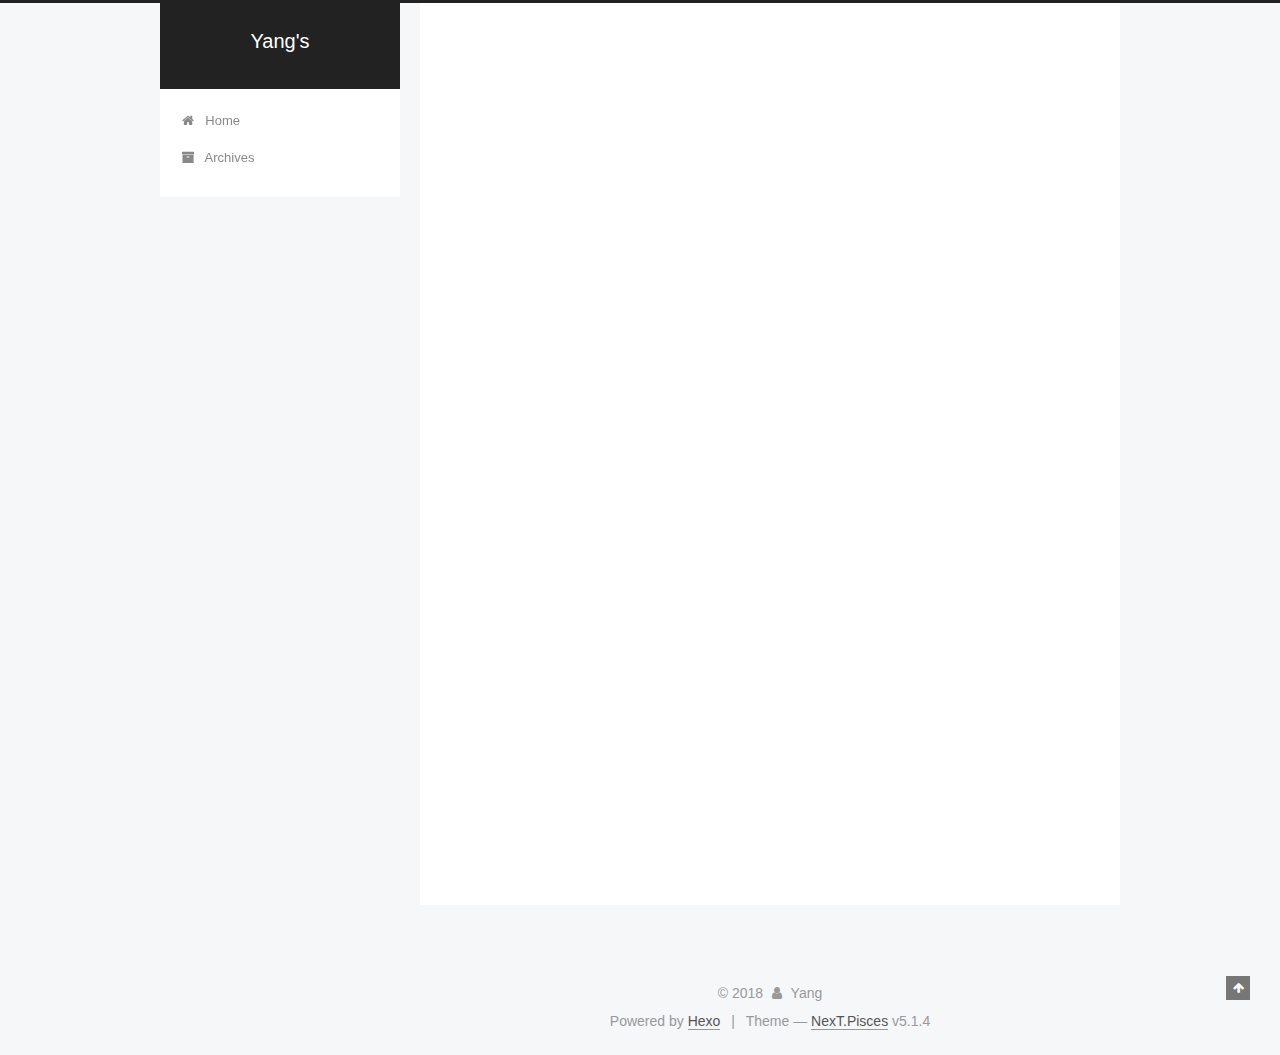
==== commit 62e7e398: "Site updated: 2018-10-28 23:35:04" ====
--- a/index.html
+++ b/index.html
@@ -351,7 +351,7 @@
   
   
   <div class="post-block">
-    <link itemprop="mainEntityOfPage" href="http://yoursite.com/2018/10/13/hello-world/">
+    <link itemprop="mainEntityOfPage" href="http://yoursite.com/2018/10/13/leap/">
 
     <span hidden itemprop="author" itemscope itemtype="http://schema.org/Person">
       <meta itemprop="name" content="Yang">
@@ -370,7 +370,7 @@
         
           <h1 class="post-title" itemprop="name headline">
                 
-                <a class="post-title-link" href="/2018/10/13/hello-world/" itemprop="url">【React】 Leap~Leap</a></h1>
+                <a class="post-title-link" href="/2018/10/13/leap/" itemprop="url">【React】 Leap~Leap</a></h1>
         
 
         <div class="post-meta">
@@ -422,15 +422,7 @@
       
         
           
-            <p>This Leap~Leap project is done by using React and React-Redux. The process of designing state, modifing state and the corresponding rerendering helps me grasp those two essential<br>skills deeply. The snapshot is presenting below.<br>(<a href="https://fisheep8.github.io/leap/22954.png" target="_blank" rel="noopener">https://fisheep8.github.io/leap/22954.png</a>)</p>
-<h2 id="Quick-Start"><a href="#Quick-Start" class="headerlink" title="Quick Start"></a>Quick Start</h2><h3 id="Create-a-new-post"><a href="#Create-a-new-post" class="headerlink" title="Create a new post"></a>Create a new post</h3><figure class="highlight bash"><table><tr><td class="gutter"><pre><span class="line">1</span><br></pre></td><td class="code"><pre><span class="line">$ hexo new <span class="string">"My New Post"</span></span><br></pre></td></tr></table></figure>
-<p>More info: <a href="https://fisheep8.github.io/leap/22954.png" target="_blank" rel="noopener">Writing</a></p>
-<h3 id="Run-server"><a href="#Run-server" class="headerlink" title="Run server"></a>Run server</h3><figure class="highlight bash"><table><tr><td class="gutter"><pre><span class="line">1</span><br></pre></td><td class="code"><pre><span class="line">$ hexo server</span><br></pre></td></tr></table></figure>
-<p>More info: <a href="https://hexo.io/docs/server.html" target="_blank" rel="noopener">Server</a></p>
-<h3 id="Generate-static-files"><a href="#Generate-static-files" class="headerlink" title="Generate static files"></a>Generate static files</h3><figure class="highlight bash"><table><tr><td class="gutter"><pre><span class="line">1</span><br></pre></td><td class="code"><pre><span class="line">$ hexo generate</span><br></pre></td></tr></table></figure>
-<p>More info: <a href="https://hexo.io/docs/generating.html" target="_blank" rel="noopener">Generating</a></p>
-<h3 id="Deploy-to-remote-sites"><a href="#Deploy-to-remote-sites" class="headerlink" title="Deploy to remote sites"></a>Deploy to remote sites</h3><figure class="highlight bash"><table><tr><td class="gutter"><pre><span class="line">1</span><br></pre></td><td class="code"><pre><span class="line">$ hexo deploy</span><br></pre></td></tr></table></figure>
-<p>More info: <a href="https://hexo.io/docs/deployment.html" target="_blank" rel="noopener">Deployment</a></p>
+            <p>This Leap~Leap project is done by using React and React-Redux. The process of designing state, modifing state and the corresponding rerendering helps me grasp those two essential<br>skills deeply. The snapshot is presenting below.<br><img src="/images/22954.png" alt=""></p>
 
           
         
--- a/css/main.css
+++ b/css/main.css
@@ -1823,7 +1823,7 @@
   width: 4px;
   height: 4px;
   border-radius: 50%;
-  background: #42c97f;
+  background: #6ce7ff;
 }
 .links-of-blogroll {
   font-size: 13px;
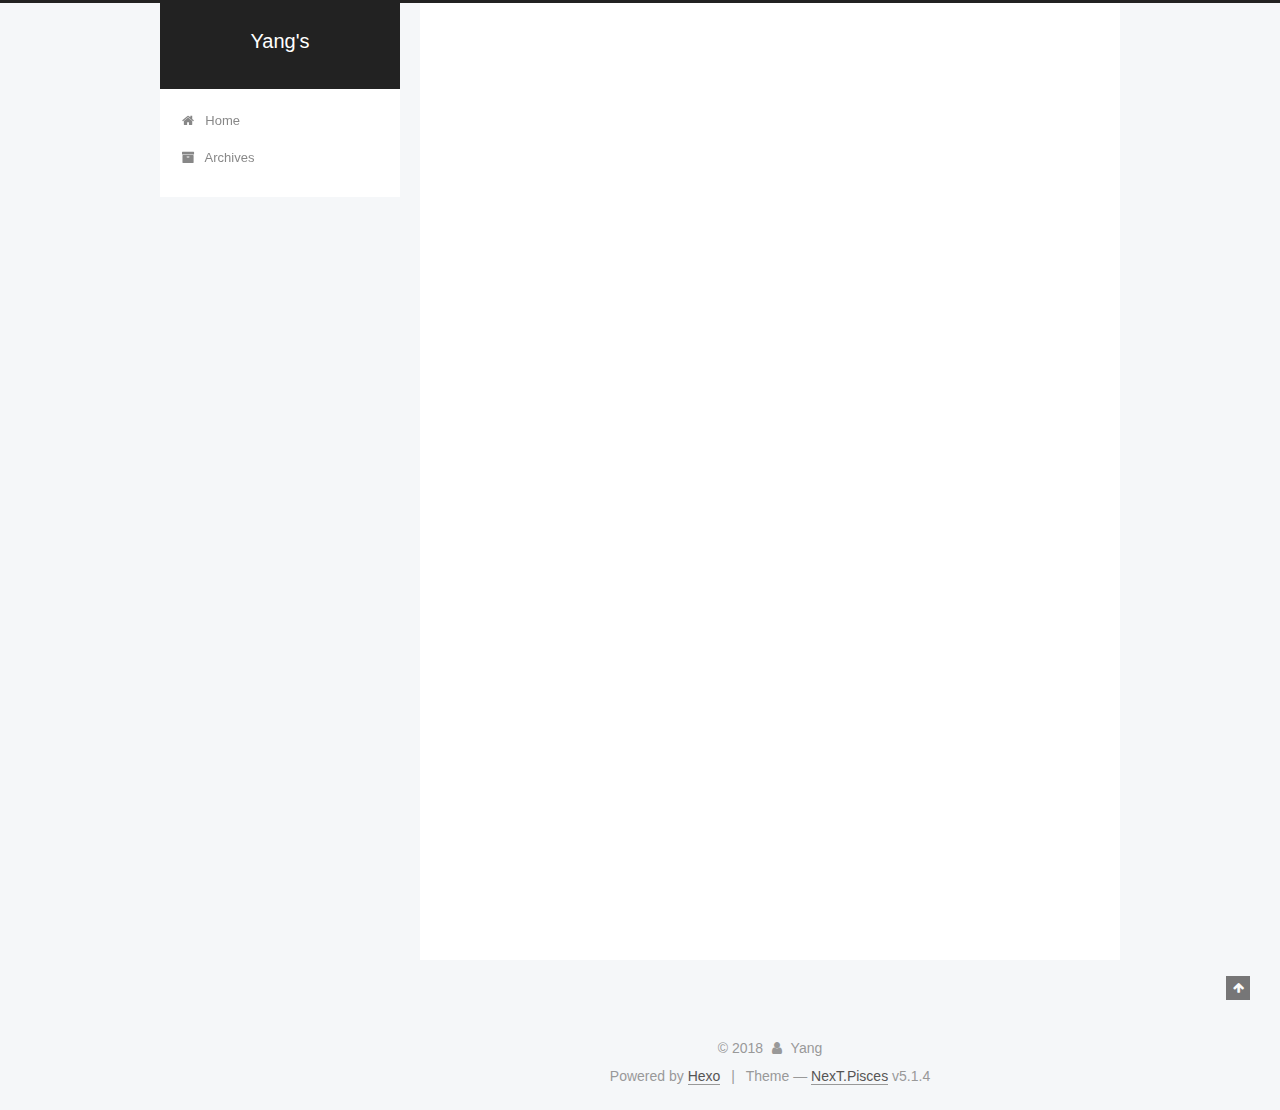
==== commit 0d1ad151: "Site updated: 2018-10-28 23:40:24" ====
--- a/index.html
+++ b/index.html
@@ -423,7 +423,7 @@
         
           
             <p>This Leap~Leap project is done by using React and React-Redux. The process of designing state, modifing state and the corresponding rerendering helps me grasp those two essential<br>skills deeply. The snapshot is presenting below.<br><img src="/images/22954.png" alt=""></p>
-
+<h2 id="Run-it"><a href="#Run-it" class="headerlink" title="Run it!"></a><a href="https://fisheep8.github.io/leap" target="_blank" rel="noopener">Run it!</a></h2>
           
         
       
--- a/css/main.css
+++ b/css/main.css
@@ -1823,7 +1823,7 @@
   width: 4px;
   height: 4px;
   border-radius: 50%;
-  background: #6ce7ff;
+  background: #ff2230;
 }
 .links-of-blogroll {
   font-size: 13px;
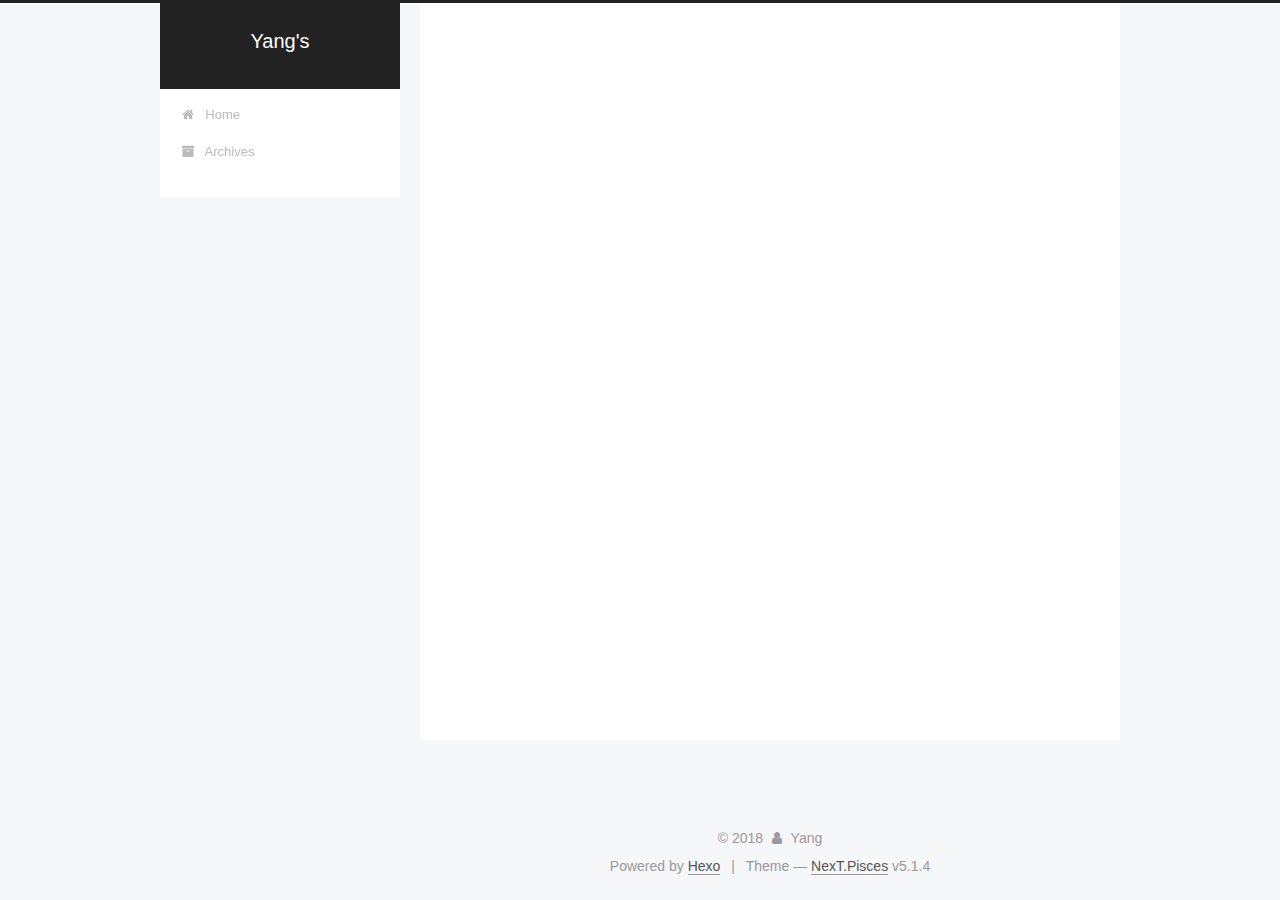
==== commit 1d3fa931: "Site updated: 2018-10-28 23:42:18" ====
--- a/index.html
+++ b/index.html
@@ -232,125 +232,6 @@
   
   
   <div class="post-block">
-    <link itemprop="mainEntityOfPage" href="http://yoursite.com/2018/10/14/A-reflection-on-comparing-coding-pattern-between-Angular-and-React/">
-
-    <span hidden itemprop="author" itemscope itemtype="http://schema.org/Person">
-      <meta itemprop="name" content="Yang">
-      <meta itemprop="description" content="">
-      <meta itemprop="image" content="/images/avatar.gif">
-    </span>
-
-    <span hidden itemprop="publisher" itemscope itemtype="http://schema.org/Organization">
-      <meta itemprop="name" content="Yang's">
-    </span>
-
-    
-      <header class="post-header">
-
-        
-        
-          <h1 class="post-title" itemprop="name headline">
-                
-                <a class="post-title-link" href="/2018/10/14/A-reflection-on-comparing-coding-pattern-between-Angular-and-React/" itemprop="url">A reflection on comparing coding pattern between Angular and React</a></h1>
-        
-
-        <div class="post-meta">
-          <span class="post-time">
-            
-              <span class="post-meta-item-icon">
-                <i class="fa fa-calendar-o"></i>
-              </span>
-              
-                <span class="post-meta-item-text">Posted on</span>
-              
-              <time title="Post created" itemprop="dateCreated datePublished" datetime="2018-10-14T21:02:24+13:00">
-                2018-10-14
-              </time>
-            
-
-            
-
-            
-          </span>
-
-          
-
-          
-            
-          
-
-          
-          
-
-          
-
-          
-
-          
-
-        </div>
-      </header>
-    
-
-    
-    
-    
-    <div class="post-body" itemprop="articleBody">
-
-      
-      
-
-      
-        
-          
-            
-          
-        
-      
-    </div>
-    
-    
-    
-
-    
-
-    
-
-    
-
-    <footer class="post-footer">
-      
-
-      
-
-      
-
-      
-      
-        <div class="post-eof"></div>
-      
-    </footer>
-  </div>
-  
-  
-  
-  </article>
-
-
-    
-      
-
-  
-
-  
-  
-  
-
-  <article class="post post-type-normal" itemscope itemtype="http://schema.org/Article">
-  
-  
-  
-  <div class="post-block">
     <link itemprop="mainEntityOfPage" href="http://yoursite.com/2018/10/13/leap/">
 
     <span hidden itemprop="author" itemscope itemtype="http://schema.org/Person">
@@ -504,7 +385,7 @@
               
                 <a href="/archives/">
               
-                  <span class="site-state-item-count">2</span>
+                  <span class="site-state-item-count">1</span>
                   <span class="site-state-item-name">posts</span>
                 </a>
               </div>
--- a/css/main.css
+++ b/css/main.css
@@ -1823,7 +1823,7 @@
   width: 4px;
   height: 4px;
   border-radius: 50%;
-  background: #ff2230;
+  background: #c9c88e;
 }
 .links-of-blogroll {
   font-size: 13px;
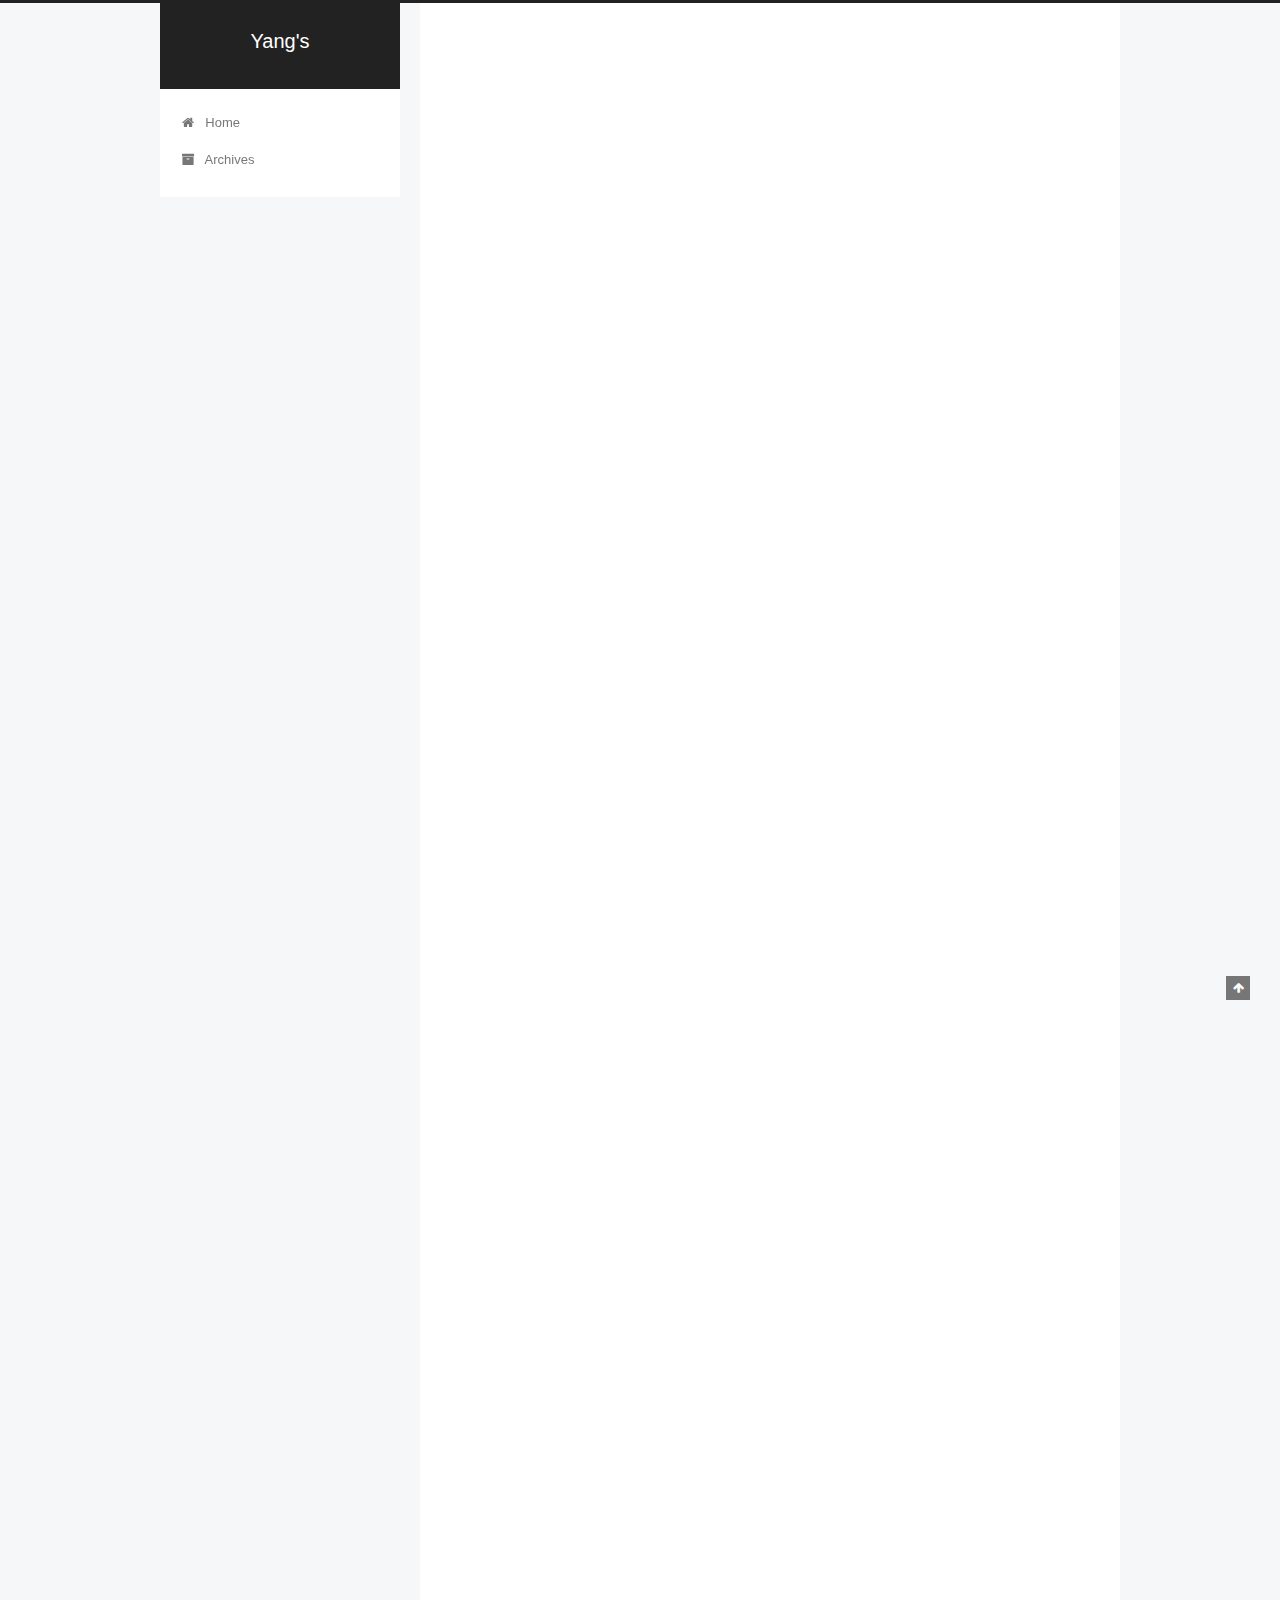
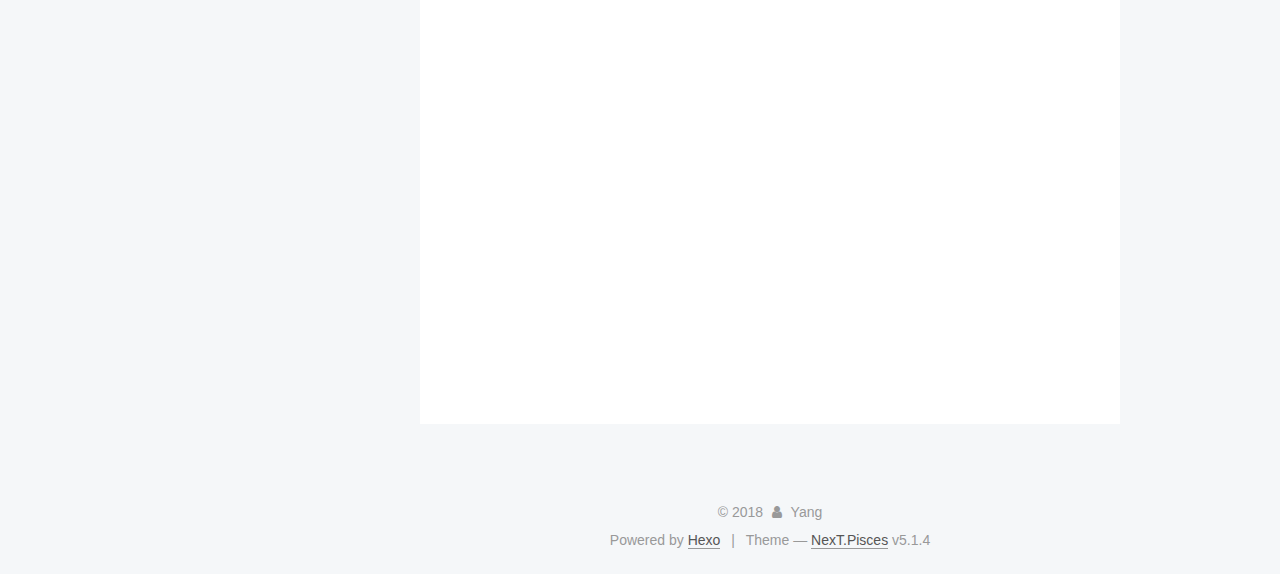
==== commit e9e20b08: "Site updated: 2018-11-16 10:01:12" ====
--- a/index.html
+++ b/index.html
@@ -232,6 +232,126 @@
   
   
   <div class="post-block">
+    <link itemprop="mainEntityOfPage" href="http://yoursite.com/2018/11/16/allques/">
+
+    <span hidden itemprop="author" itemscope itemtype="http://schema.org/Person">
+      <meta itemprop="name" content="Yang">
+      <meta itemprop="description" content="">
+      <meta itemprop="image" content="/images/avatar.gif">
+    </span>
+
+    <span hidden itemprop="publisher" itemscope itemtype="http://schema.org/Organization">
+      <meta itemprop="name" content="Yang's">
+    </span>
+
+    
+      <header class="post-header">
+
+        
+        
+          <h1 class="post-title" itemprop="name headline">
+                
+                <a class="post-title-link" href="/2018/11/16/allques/" itemprop="url">【Angular】 Question Me</a></h1>
+        
+
+        <div class="post-meta">
+          <span class="post-time">
+            
+              <span class="post-meta-item-icon">
+                <i class="fa fa-calendar-o"></i>
+              </span>
+              
+                <span class="post-meta-item-text">Posted on</span>
+              
+              <time title="Post created" itemprop="dateCreated datePublished" datetime="2018-11-16T09:50:35+13:00">
+                2018-11-16
+              </time>
+            
+
+            
+
+            
+          </span>
+
+          
+
+          
+            
+          
+
+          
+          
+
+          
+
+          
+
+          
+
+        </div>
+      </header>
+    
+
+    
+    
+    
+    <div class="post-body" itemprop="articleBody">
+
+      
+      
+
+      
+        
+          
+            <p>This “AllQues” project is done by using Angular 2+, HTML, CSS, Bootstrap, Js. This website is aiming to ease users’decision by the help from other users.<br>And I am hoping it can provide practical help.<br><img src="/images/1.JPG" alt=""><br><img src="/images/2.JPG" alt=""></p>
+<h2 id="Run-it"><a href="#Run-it" class="headerlink" title="Run it!"></a><a href="http://www.allques.com" target="_blank" rel="noopener">Run it!</a></h2>
+          
+        
+      
+    </div>
+    
+    
+    
+
+    
+
+    
+
+    
+
+    <footer class="post-footer">
+      
+
+      
+
+      
+
+      
+      
+        <div class="post-eof"></div>
+      
+    </footer>
+  </div>
+  
+  
+  
+  </article>
+
+
+    
+      
+
+  
+
+  
+  
+  
+
+  <article class="post post-type-normal" itemscope itemtype="http://schema.org/Article">
+  
+  
+  
+  <div class="post-block">
     <link itemprop="mainEntityOfPage" href="http://yoursite.com/2018/10/13/leap/">
 
     <span hidden itemprop="author" itemscope itemtype="http://schema.org/Person">
@@ -385,7 +505,7 @@
               
                 <a href="/archives/">
               
-                  <span class="site-state-item-count">1</span>
+                  <span class="site-state-item-count">2</span>
                   <span class="site-state-item-name">posts</span>
                 </a>
               </div>
--- a/css/main.css
+++ b/css/main.css
@@ -1823,7 +1823,7 @@
   width: 4px;
   height: 4px;
   border-radius: 50%;
-  background: #c9c88e;
+  background: #24ff99;
 }
 .links-of-blogroll {
   font-size: 13px;
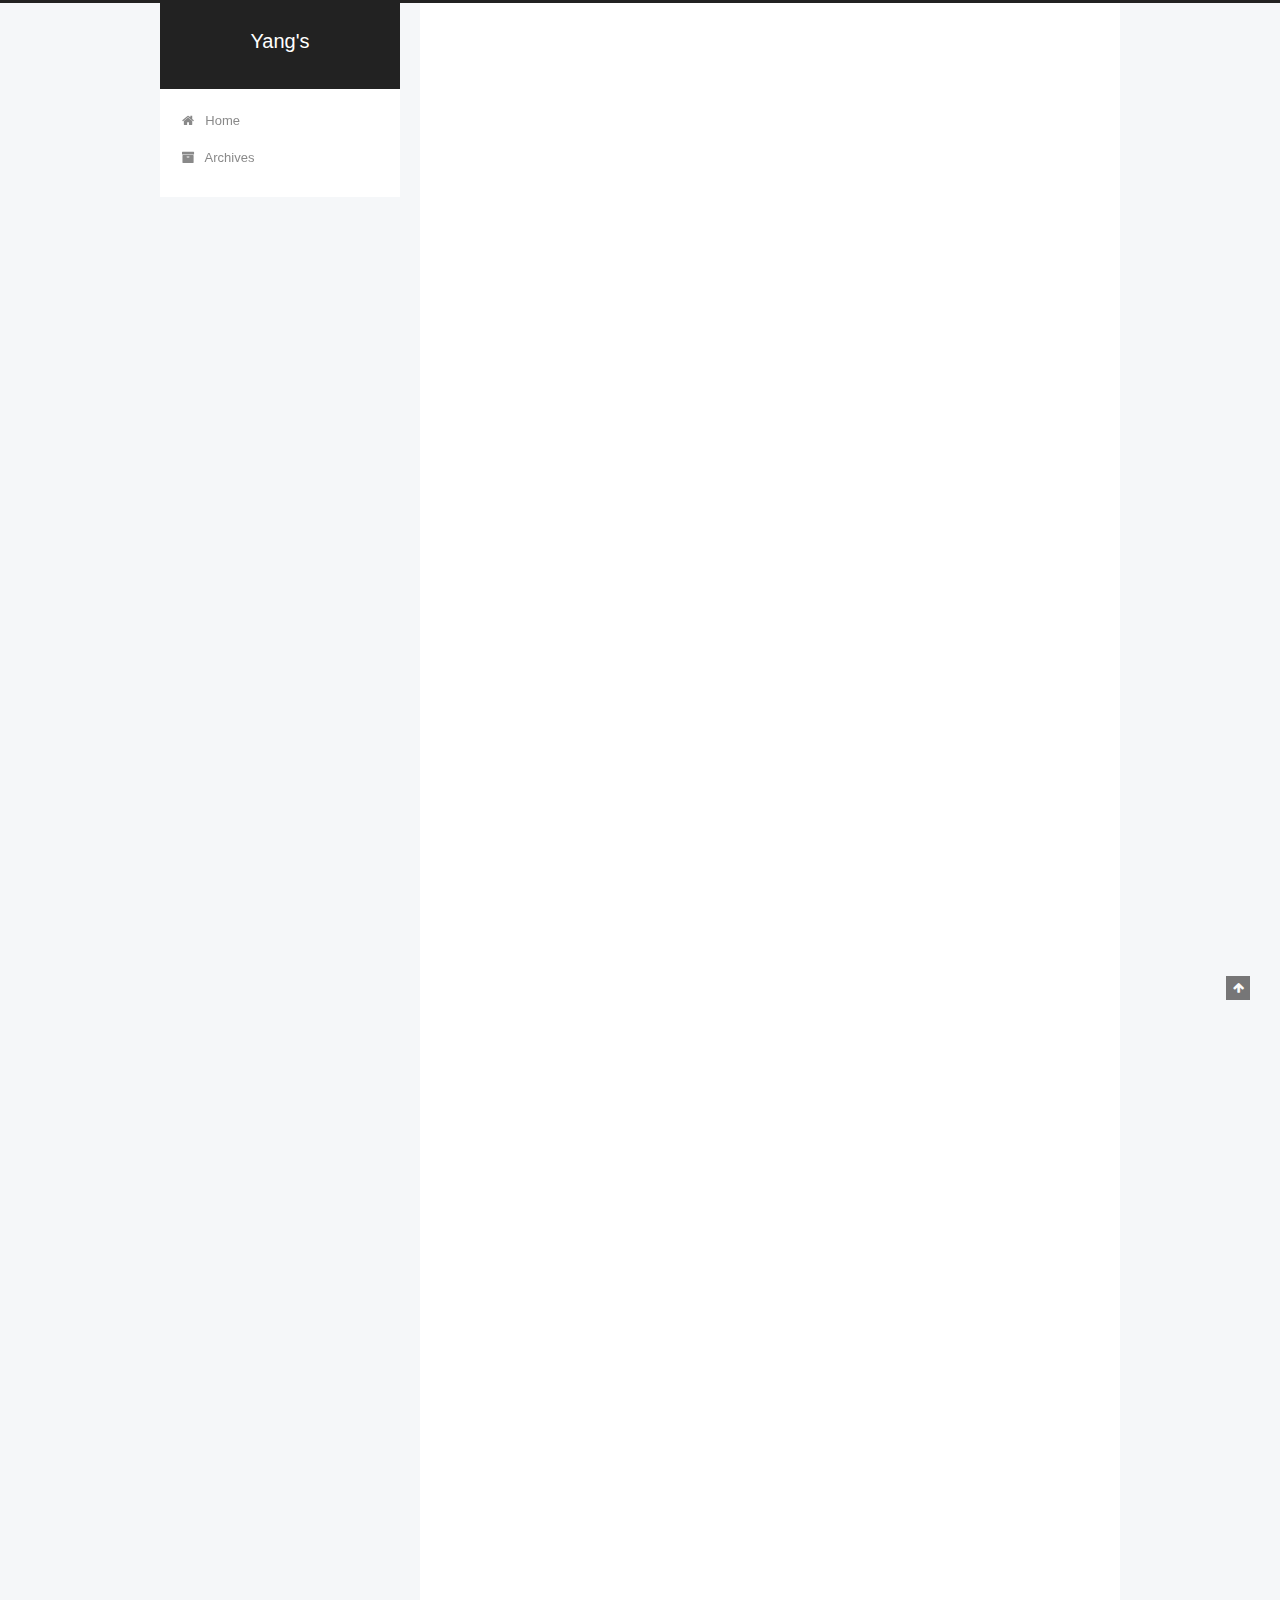
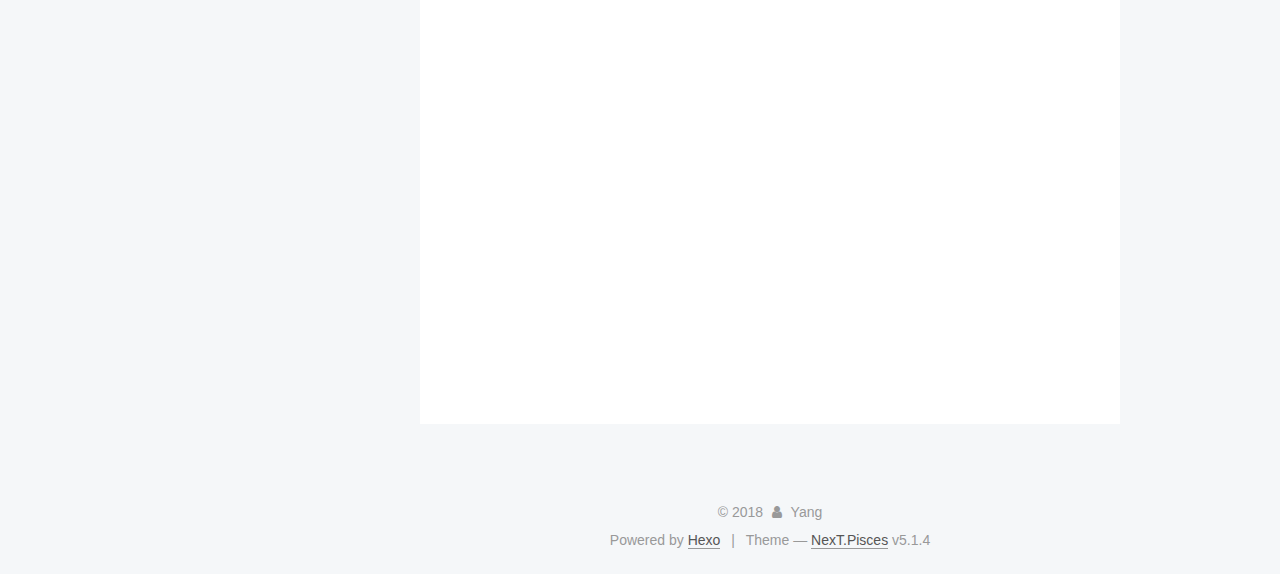
==== commit 89d3994b: "Site updated: 2018-11-16 10:12:36" ====
--- a/index.html
+++ b/index.html
@@ -424,7 +424,7 @@
         
           
             <p>This Leap~Leap project is done by using React and React-Redux. The process of designing state, modifing state and the corresponding rerendering helps me grasp those two essential<br>skills deeply. The snapshot is presenting below.<br><img src="/images/22954.png" alt=""></p>
-<h2 id="Run-it"><a href="#Run-it" class="headerlink" title="Run it!"></a><a href="https://fisheep8.github.io/leap" target="_blank" rel="noopener">Run it!</a></h2>
+<h2 id="Run-it"><a href="#Run-it" class="headerlink" title="Run it!"></a><a href="https://fisheep8.github.io/leap/index.html" target="_blank" rel="noopener">Run it!</a></h2>
           
         
       
--- a/css/main.css
+++ b/css/main.css
@@ -1823,7 +1823,7 @@
   width: 4px;
   height: 4px;
   border-radius: 50%;
-  background: #24ff99;
+  background: #6911ff;
 }
 .links-of-blogroll {
   font-size: 13px;
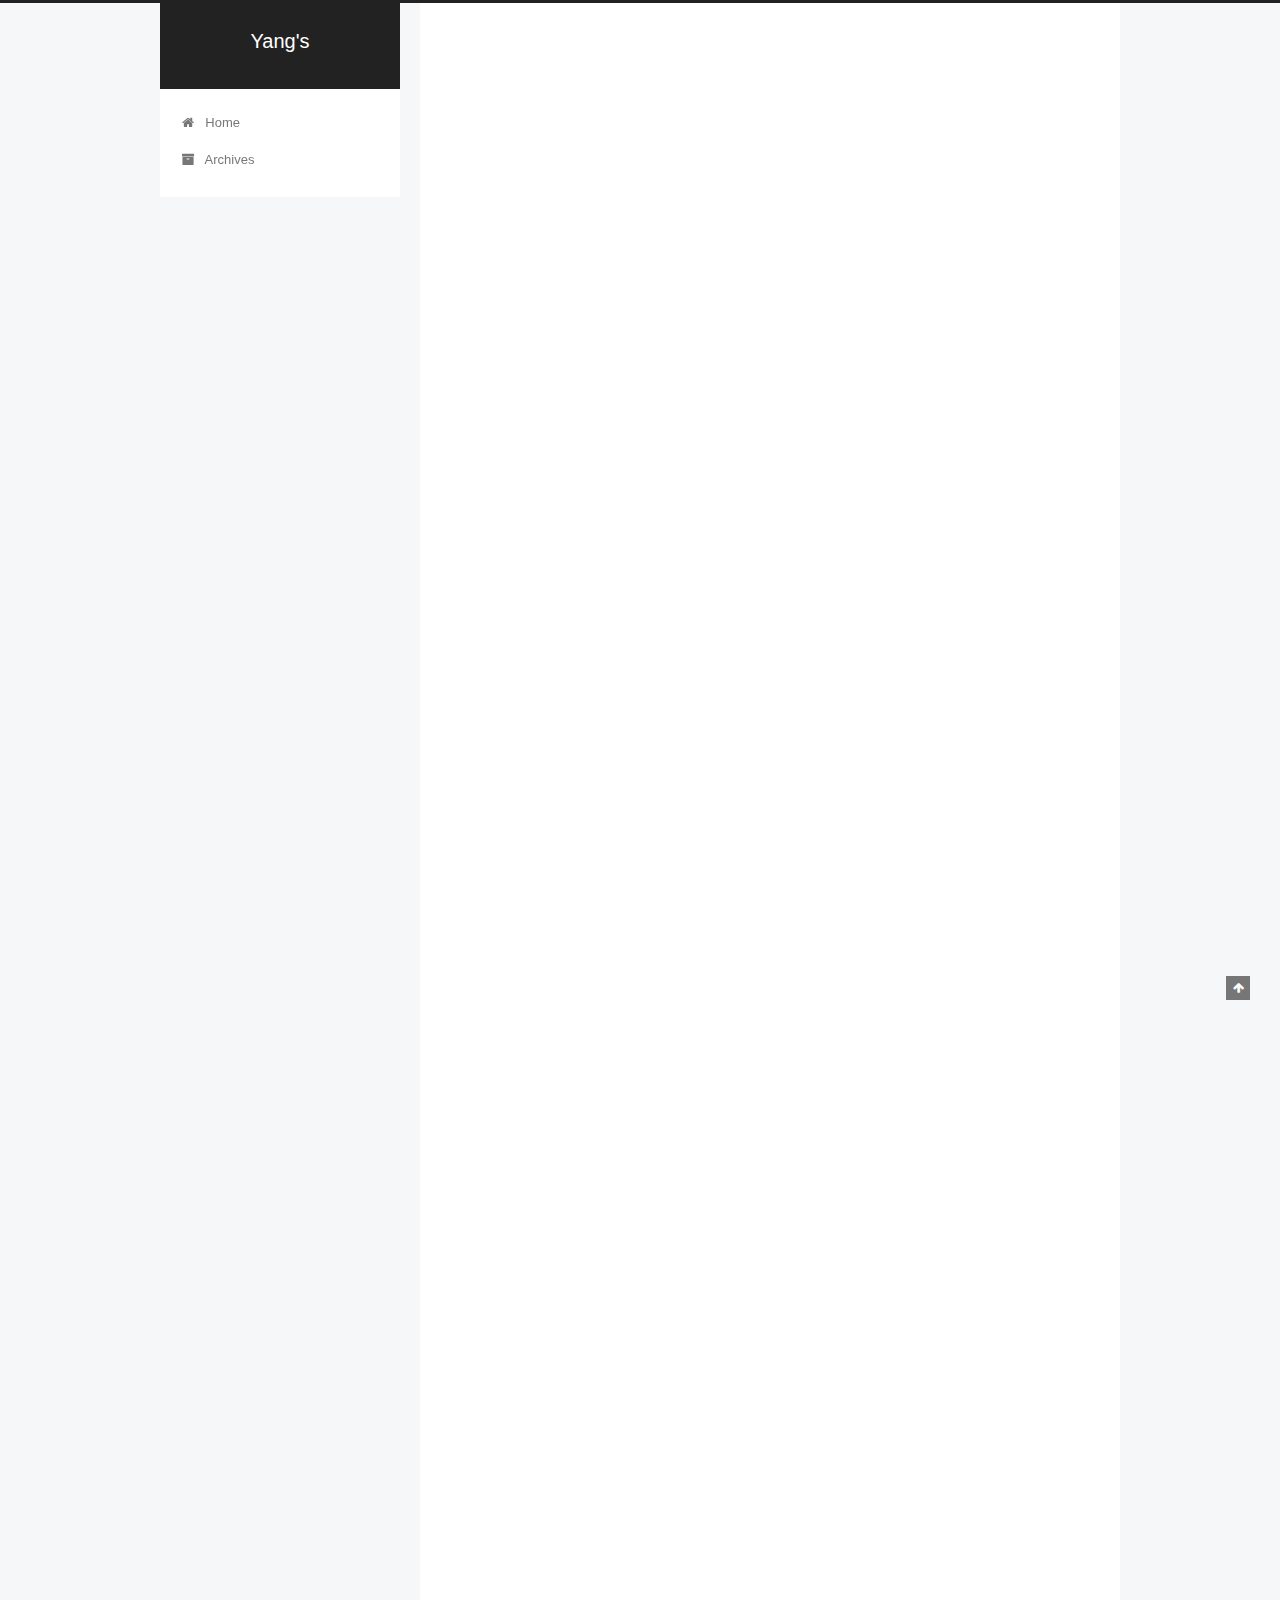
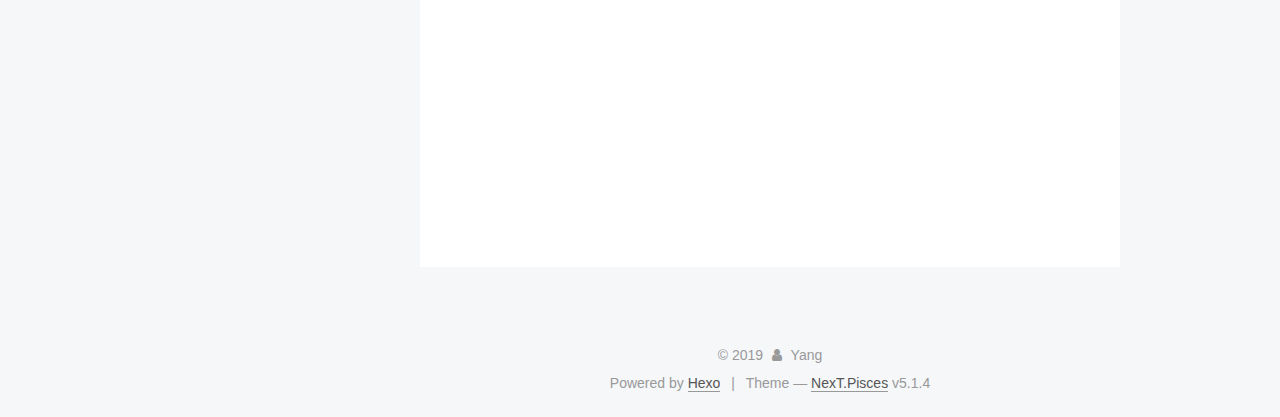
==== commit 6ed7459b: "Site updated: 2019-02-02 10:08:21" ====
--- a/index.html
+++ b/index.html
@@ -232,7 +232,7 @@
   
   
   <div class="post-block">
-    <link itemprop="mainEntityOfPage" href="http://yoursite.com/2018/11/16/allques/">
+    <link itemprop="mainEntityOfPage" href="http://yoursite.com/2019/02/02/water/">
 
     <span hidden itemprop="author" itemscope itemtype="http://schema.org/Person">
       <meta itemprop="name" content="Yang">
@@ -251,7 +251,7 @@
         
           <h1 class="post-title" itemprop="name headline">
                 
-                <a class="post-title-link" href="/2018/11/16/allques/" itemprop="url">【Angular】 Question Me</a></h1>
+                <a class="post-title-link" href="/2019/02/02/water/" itemprop="url">【Unity Shader Language】 Dynamic Water</a></h1>
         
 
         <div class="post-meta">
@@ -263,8 +263,8 @@
               
                 <span class="post-meta-item-text">Posted on</span>
               
-              <time title="Post created" itemprop="dateCreated datePublished" datetime="2018-11-16T09:50:35+13:00">
-                2018-11-16
+              <time title="Post created" itemprop="dateCreated datePublished" datetime="2019-02-02T10:00:47+08:00">
+                2019-02-02
               </time>
             
 
@@ -303,8 +303,8 @@
       
         
           
-            <p>This “AllQues” project is done by using Angular 2+, HTML, CSS, Bootstrap, Js. This website is aiming to ease users’decision by the help from other users.<br>And I am hoping it can provide practical help.<br><img src="/images/1.JPG" alt=""><br><img src="/images/2.JPG" alt=""></p>
-<h2 id="Run-it"><a href="#Run-it" class="headerlink" title="Run it!"></a><a href="http://www.allques.com" target="_blank" rel="noopener">Run it!</a></h2>
+            <p>this dynamic water is finished by shader language in Unity. Provide dyanmic reflection and refraction.<br><img src="/images/wt.png" alt=""></p>
+<h2 id="Run-it"><a href="#Run-it" class="headerlink" title="Run it!"></a><a href="https://www.youtube.com/watch?v=56zaQXbCScA" target="_blank" rel="noopener">Run it!</a></h2>
           
         
       
@@ -352,7 +352,7 @@
   
   
   <div class="post-block">
-    <link itemprop="mainEntityOfPage" href="http://yoursite.com/2018/10/13/leap/">
+    <link itemprop="mainEntityOfPage" href="http://yoursite.com/2018/11/16/allques/">
 
     <span hidden itemprop="author" itemscope itemtype="http://schema.org/Person">
       <meta itemprop="name" content="Yang">
@@ -371,7 +371,7 @@
         
           <h1 class="post-title" itemprop="name headline">
                 
-                <a class="post-title-link" href="/2018/10/13/leap/" itemprop="url">【React】 Leap~Leap</a></h1>
+                <a class="post-title-link" href="/2018/11/16/allques/" itemprop="url">【Angular】 Question Me</a></h1>
         
 
         <div class="post-meta">
@@ -383,7 +383,127 @@
               
                 <span class="post-meta-item-text">Posted on</span>
               
-              <time title="Post created" itemprop="dateCreated datePublished" datetime="2018-10-13T15:07:17+13:00">
+              <time title="Post created" itemprop="dateCreated datePublished" datetime="2018-11-16T04:50:35+08:00">
+                2018-11-16
+              </time>
+            
+
+            
+
+            
+          </span>
+
+          
+
+          
+            
+          
+
+          
+          
+
+          
+
+          
+
+          
+
+        </div>
+      </header>
+    
+
+    
+    
+    
+    <div class="post-body" itemprop="articleBody">
+
+      
+      
+
+      
+        
+          
+            <p>This “AllQues” project is done by using Angular 2+, HTML, CSS, Bootstrap, Js. This website is aiming to ease users’decision by the help from other users.<br>And I am hoping it can provide practical help.<br><img src="/images/1.JPG" alt=""><br><img src="/images/2.JPG" alt=""></p>
+<h2 id="Run-it"><a href="#Run-it" class="headerlink" title="Run it!"></a><a href="http://www.allques.com" target="_blank" rel="noopener">Run it!</a></h2>
+          
+        
+      
+    </div>
+    
+    
+    
+
+    
+
+    
+
+    
+
+    <footer class="post-footer">
+      
+
+      
+
+      
+
+      
+      
+        <div class="post-eof"></div>
+      
+    </footer>
+  </div>
+  
+  
+  
+  </article>
+
+
+    
+      
+
+  
+
+  
+  
+  
+
+  <article class="post post-type-normal" itemscope itemtype="http://schema.org/Article">
+  
+  
+  
+  <div class="post-block">
+    <link itemprop="mainEntityOfPage" href="http://yoursite.com/2018/10/13/leap/">
+
+    <span hidden itemprop="author" itemscope itemtype="http://schema.org/Person">
+      <meta itemprop="name" content="Yang">
+      <meta itemprop="description" content="">
+      <meta itemprop="image" content="/images/avatar.gif">
+    </span>
+
+    <span hidden itemprop="publisher" itemscope itemtype="http://schema.org/Organization">
+      <meta itemprop="name" content="Yang's">
+    </span>
+
+    
+      <header class="post-header">
+
+        
+        
+          <h1 class="post-title" itemprop="name headline">
+                
+                <a class="post-title-link" href="/2018/10/13/leap/" itemprop="url">【React】 Leap~Leap</a></h1>
+        
+
+        <div class="post-meta">
+          <span class="post-time">
+            
+              <span class="post-meta-item-icon">
+                <i class="fa fa-calendar-o"></i>
+              </span>
+              
+                <span class="post-meta-item-text">Posted on</span>
+              
+              <time title="Post created" itemprop="dateCreated datePublished" datetime="2018-10-13T10:07:17+08:00">
                 2018-10-13
               </time>
             
@@ -505,7 +625,7 @@
               
                 <a href="/archives/">
               
-                  <span class="site-state-item-count">2</span>
+                  <span class="site-state-item-count">3</span>
                   <span class="site-state-item-name">posts</span>
                 </a>
               </div>
@@ -546,7 +666,7 @@
 
     <footer id="footer" class="footer">
       <div class="footer-inner">
-        <div class="copyright">&copy; <span itemprop="copyrightYear">2018</span>
+        <div class="copyright">&copy; <span itemprop="copyrightYear">2019</span>
   <span class="with-love">
     <i class="fa fa-user"></i>
   </span>
--- a/css/main.css
+++ b/css/main.css
@@ -1823,7 +1823,7 @@
   width: 4px;
   height: 4px;
   border-radius: 50%;
-  background: #6911ff;
+  background: #659df1;
 }
 .links-of-blogroll {
   font-size: 13px;
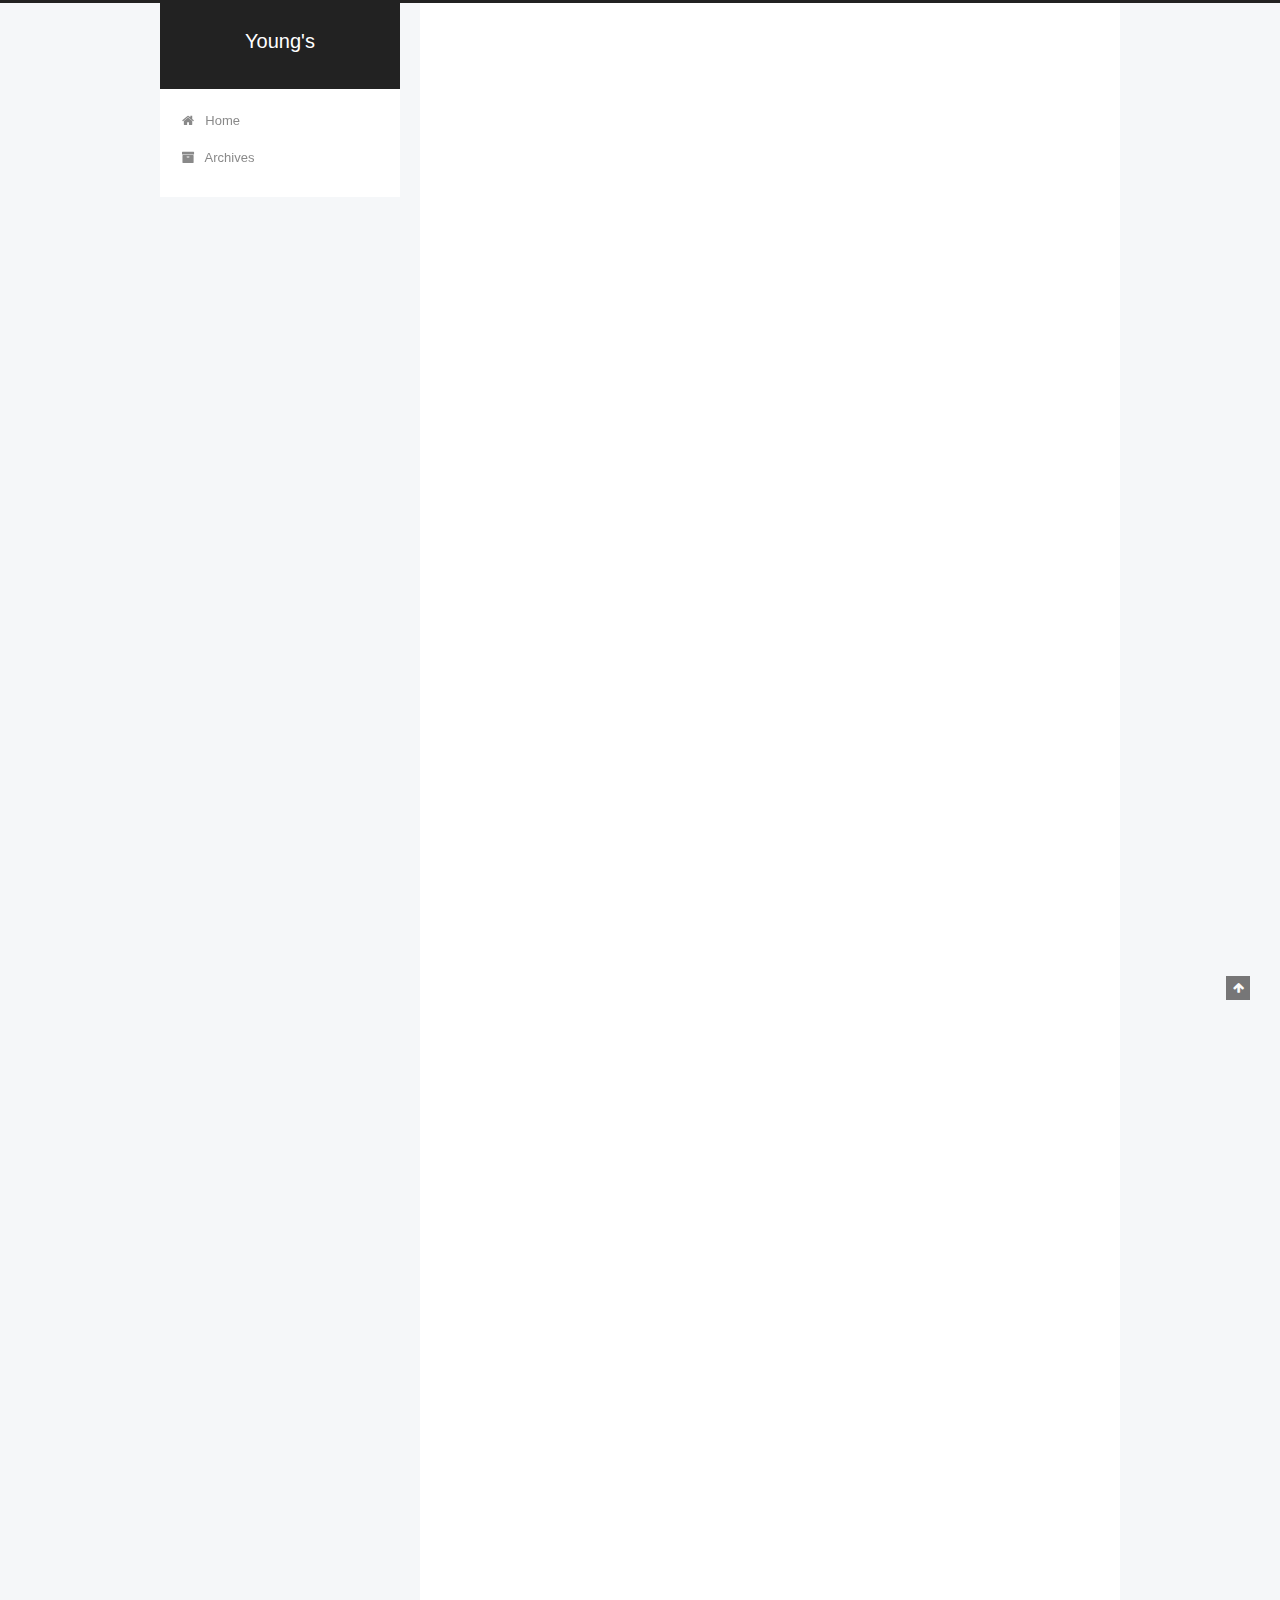
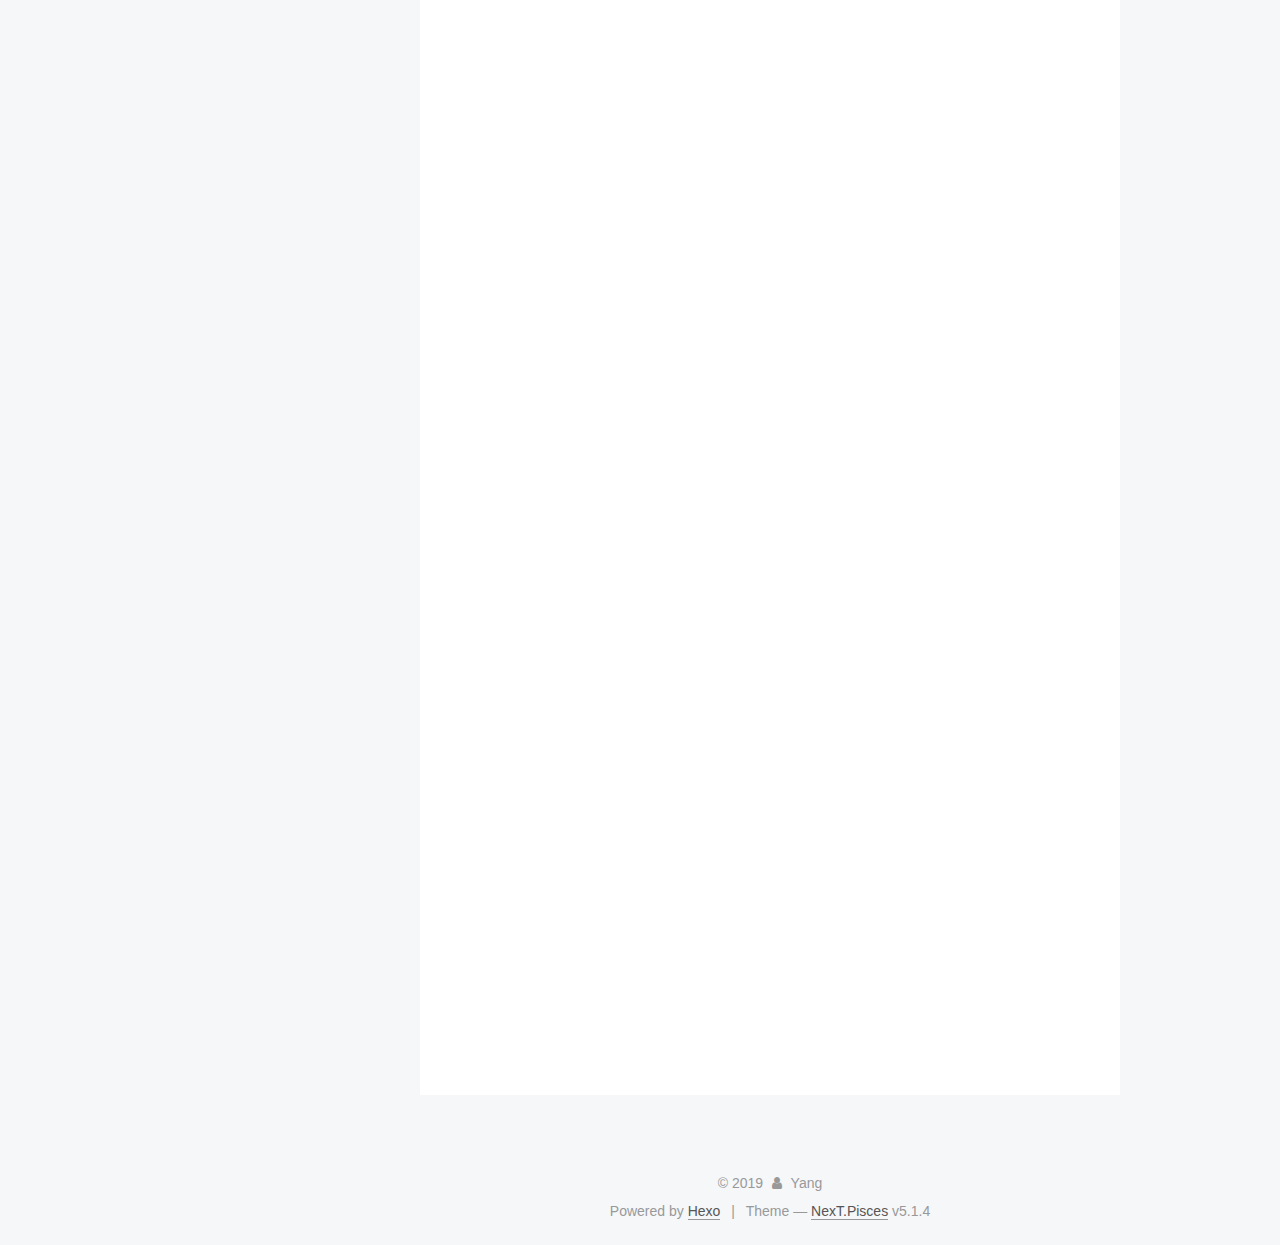
==== commit 3fb3bca3: "Site updated: 2019-02-02 10:19:34" ====
--- a/index.html
+++ b/index.html
@@ -79,16 +79,16 @@
 
 
 
-<meta name="description" content="Angular,React,HTML,CSS,JavaScript,Asp.net,C#,Bootstrap">
+<meta name="description" content="Unity,Shader Language,OpenGL,Angular,React,HTML,CSS,JavaScript,Asp.net,C#,Bootstrap">
 <meta property="og:type" content="website">
-<meta property="og:title" content="Yang&#39;s">
+<meta property="og:title" content="Young&#39;s">
 <meta property="og:url" content="http://yoursite.com/index.html">
-<meta property="og:site_name" content="Yang&#39;s">
-<meta property="og:description" content="Angular,React,HTML,CSS,JavaScript,Asp.net,C#,Bootstrap">
+<meta property="og:site_name" content="Young&#39;s">
+<meta property="og:description" content="Unity,Shader Language,OpenGL,Angular,React,HTML,CSS,JavaScript,Asp.net,C#,Bootstrap">
 <meta property="og:locale" content="en">
 <meta name="twitter:card" content="summary">
-<meta name="twitter:title" content="Yang&#39;s">
-<meta name="twitter:description" content="Angular,React,HTML,CSS,JavaScript,Asp.net,C#,Bootstrap">
+<meta name="twitter:title" content="Young&#39;s">
+<meta name="twitter:description" content="Unity,Shader Language,OpenGL,Angular,React,HTML,CSS,JavaScript,Asp.net,C#,Bootstrap">
 
 
 
@@ -124,7 +124,7 @@
 
 
 
-  <title>Yang's</title>
+  <title>Young's</title>
   
 
 
@@ -155,7 +155,7 @@
     <div class="custom-logo-site-title">
       <a href="/"  class="brand" rel="start">
         <span class="logo-line-before"><i></i></span>
-        <span class="site-title">Yang's</span>
+        <span class="site-title">Young's</span>
         <span class="logo-line-after"><i></i></span>
       </a>
     </div>
@@ -241,7 +241,7 @@
     </span>
 
     <span hidden itemprop="publisher" itemscope itemtype="http://schema.org/Organization">
-      <meta itemprop="name" content="Yang's">
+      <meta itemprop="name" content="Young's">
     </span>
 
     
@@ -361,7 +361,7 @@
     </span>
 
     <span hidden itemprop="publisher" itemscope itemtype="http://schema.org/Organization">
-      <meta itemprop="name" content="Yang's">
+      <meta itemprop="name" content="Young's">
     </span>
 
     
@@ -481,7 +481,7 @@
     </span>
 
     <span hidden itemprop="publisher" itemscope itemtype="http://schema.org/Organization">
-      <meta itemprop="name" content="Yang's">
+      <meta itemprop="name" content="Young's">
     </span>
 
     
@@ -615,7 +615,7 @@
           <div class="site-author motion-element" itemprop="author" itemscope itemtype="http://schema.org/Person">
             
               <p class="site-author-name" itemprop="name">Yang</p>
-              <p class="site-description motion-element" itemprop="description">Angular,React,HTML,CSS,JavaScript,Asp.net,C#,Bootstrap</p>
+              <p class="site-description motion-element" itemprop="description">Unity,Shader Language,OpenGL,Angular,React,HTML,CSS,JavaScript,Asp.net,C#,Bootstrap</p>
           </div>
 
           <nav class="site-state motion-element">
--- a/css/main.css
+++ b/css/main.css
@@ -1823,7 +1823,7 @@
   width: 4px;
   height: 4px;
   border-radius: 50%;
-  background: #659df1;
+  background: #c34011;
 }
 .links-of-blogroll {
   font-size: 13px;
